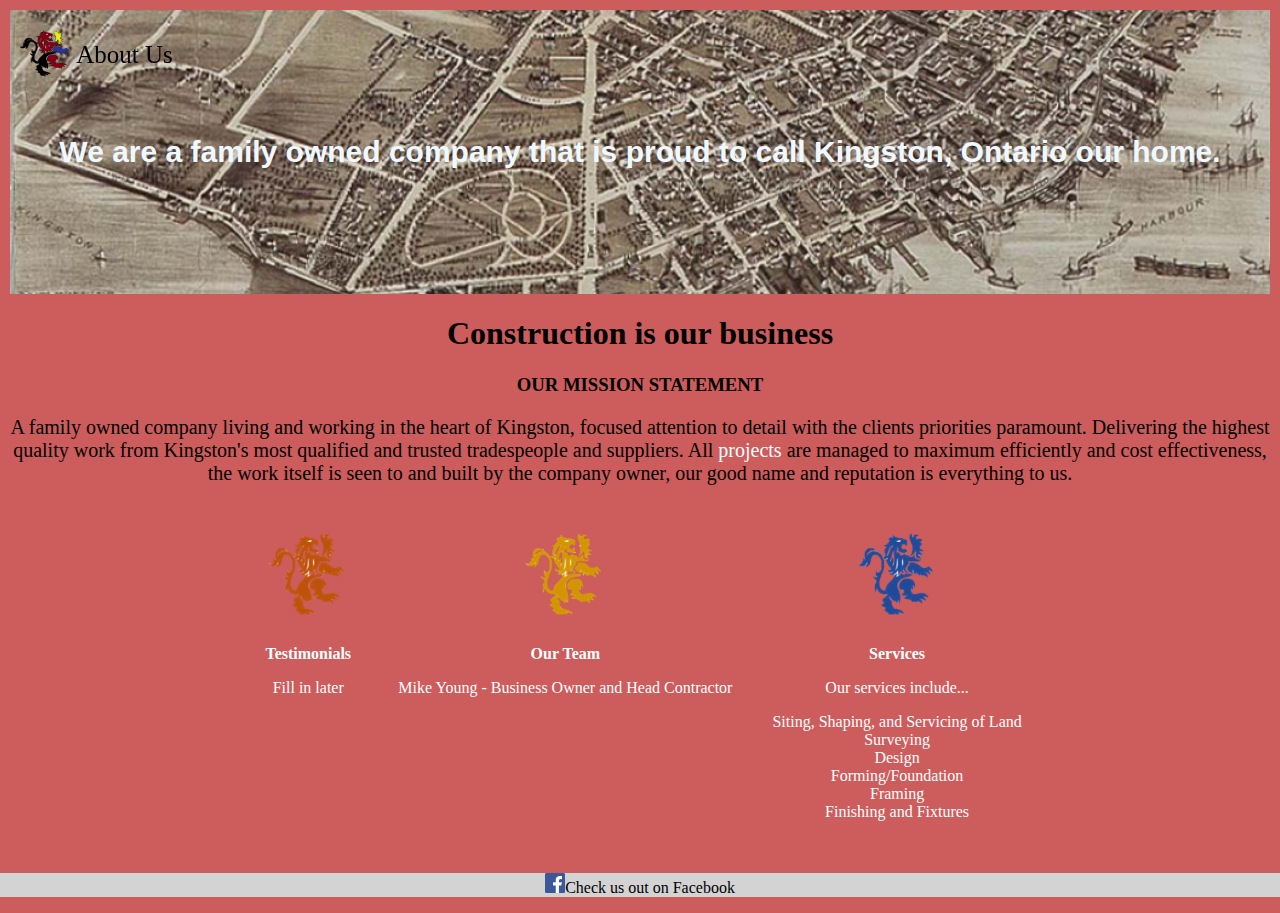
==== about.html @ cd3b950b "Initial Commit" ====
<!DOCTYPE html>
<html>
<head>
  <link rel="stylesheet" type="text/css" href="main.css"/>
	<title>Britannia Construction</title>
    
</head>
<body id="about">
    <div class="top">
        <h2><b>We are a family owned company that is proud to call Kingston, Ontario our home.</b></h2>
    </div>
    
    <div class="mid">
        <h1><b>Construction is our business</b></h1>
        <h3>OUR MISSION STATEMENT</h3>
        <p>A family owned company living and working in the heart of Kingston, focused attention to detail with the clients priorities paramount. Delivering the highest quality work from Kingston's most qualified and trusted tradespeople and suppliers. All <a href="projects.html">projects</a> are managed to maximum efficiently and cost effectiveness, the work itself is seen to and built by the company owner, our good name and reputation is everything to us.</p>
        
    </div>
    
    
    <div class="gallery">
        <figure class="gallery-item">
            <img class="thumbnail" src="./Images/burgundy lion.png" height=100px width=100px>
            <p><b>Testimonials</b></p>
            <p>Fill in later</p>
        </figure>
        <figure class="gallery-item">
            <img class="thumbnail" src="./Images/gold lion.png" height=100px width=100px>
            <p><b>Our Team</b></p>
            <p>Mike Young - Business Owner and Head Contractor</p>
        </figure>
        <figure class="gallery-item">
            <img class="thumbnail" src="./Images/navy lion.png" height=100px width=100px>
            <p><b>Services</b></p>
            <p>Our services include...</p>
            <ul>
                <li>Siting, Shaping, and Servicing of Land</li>
                <li>Surveying</li>
                <li>Design</li>
                <li>Forming/Foundation</li>
                <li>Framing</li>
                <li>Finishing and Fixtures</li>
            </ul>
        </figure>
    </div>
    
    
    <div class="home">
        <p>
        <a href="index.html">
        <img src="./Images/lion colour - big2.png" style="vertical-align: middle;">
        <span style="vertical-align: middle;">About Us</span>
        </a>
        </p>
    
    </div>
    
    <div class="footer2">
        <p><a href="https://www.facebook.com/britanniaconstruction.ca/?fref=ts" target="_blank"><img src="./Images/facebookicon.png" width="20px" height="20px">Check us out on Facebook</a></p>
    
    </div>
    

</body>
</html>
---- main.css ----
#index {
	font-family: Georgia, serif;
	margin: 0;
	text-align: center;
    vertical-align: middle;
    background-color: gold;
    box-shadow: inset 0px 0px 250px 150px rgba(0,0,0,0.15); 
    
}

#about {
    font-family: Georgia, serif;
    margin: 0;
	text-align: center;
    vertical-align: middle;
    background-color: indianred;
    
}

#reach {
	font-family: Georgia, serif;
	margin: 0;
	text-align: center;
    vertical-align: middle;
    background-color: indianred;
    
}

#collection {
	font-family: Georgia, serif;
	margin: 0;
	text-align: center;
    vertical-align: middle;
    background-color: indianred;
    
}

#pro {
	font-family: Georgia, serif;
	margin: 0;
	text-align: center;
    vertical-align: middle;
    background-color: indianred;
    
}

.header p {
	color: white;
	font-size: 12px;
    font-family: 'Cinzel', sans-serif;
}

.hero {
    color: black;
    font-size: 40px;
    font-family: 'Georgia', 'Helvetica';
    text-align: center;
    vertical-align: middle;
    padding: 50px 0;
    margin: 10px;

}

.hero a {
    color: black;
    text-align: center;
    vertical-align: middle;
}

a:hover {
    color: white;
    
}

.background, .background1 {
    width: 700px;
	height: 600px;
    position: absolute;
    margin: auto;
    top: 0;
    left: 0; 
    background-size: 600px 500px;
    animation-play-state: paused;
}
.background {
    background: url("./Images/circles(maroon and blue).png") top center no-repeat;
    animation: rot 2s infinite linear;
}
.background1 {
    background: url("./Images/circles(maroon and blue)2.png") top center no-repeat;
	animation: rot 3s infinite linear;
}

.backgrounds:hover .background1, .backgrounds:hover .background{
    animation-play-state: running;
    
}

@keyframes rot {
    from {
        transform: rotate(0deg)
		           translate(-15px)
		           rotate(0deg);
    }
	to {
		transform: rotate(360deg)
		           translate(-15px) 
		           rotate(-360deg);
        }
    }


.nav {
    color: black;
    text-align: center;
    vertical-align: middle;

}

.contact a {
    text-decoration: none;
    color: black;
    font-size: 15px;
    font-family: 'Georgia', 'Helvetica';
    text-align: center;
    vertical-align: middle;
    padding: 50px 0;
	margin: 8px;

}

a:hover{
    color: white;
}

ul {
    list-style: none;
    padding: 0;
    list-style-type: none;    
}

.lions {
    margin-top: 20px;
    display: flex;
    flex-wrap: wrap;
    justify-content: center;
    color: white;
}

.lion-item {
    margin: 20px;
    font-size: 12px;
}


.gallery {
    margin-top: 20px;
    display: flex;
    flex-wrap: wrap;
    justify-content: center;
    color: white;
}

.gallery-item {
    margin: 20px;
}

.project {
    display: flex;
    flex-wrap: wrap;
    justify-content: center;
    background-image: url("");

}

.project-item {
    margin: 20px;
    background-image: url("");
}

.project-item1:hover {
    background-image: url("");
    height: 50px;
    width: 50px;
    
}

.project-item2:hover {
    background-image: url("");
    height: 50px;
    width: 50px;
    
}

.project-item3:hover {
    background-image: url("");
    height: 50px;
    width: 50px;
    
}

.footer {
    color: black;
    font-size: 10px;
	font-family: 'Georgia', 'Helvetica';
    text-align: center;
    vertical-align: middle;
    
}


.top {
    color: aliceblue;
    font-size: 20px;
	font-family: 'Georgia', 'Helvetica';
    text-align: center;
    vertical-align: middle;
    padding: 100px 0;
	margin: 10px;
    background-image: url("./Images/aerial view - ktown.png");
	background-size: cover;
    background-repeat: no-repeat;
    background-position: center;
    
}

.mid p{
    font-size: 20px;
    
}

.mid  a{
    color: white;
    text-decoration: none;
    
}

a:hover{
    color: black;
}


.collections {
    margin-top: 20px;
    display: flex;
    flex-wrap: wrap;
    justify-content: center;
    color: white;
}

.collection-item {
    margin: 20px;
}


.footer2{
   background-color: lightgrey;
    
}

.footer2 a{
    color: black;
    text-decoration: none; 
    
}

.home {
    position: fixed;
    top: 5px;
    left: 20px;
    
}

.home img{
    width: 50px;
    height: 50px;
    
}

.home p{
    text-align: right;
    vertical-align: middle;
    font-size: 25px;
}

.home a{
    color: black;
    text-decoration: none;
}

a:hover{
    color: white;
}
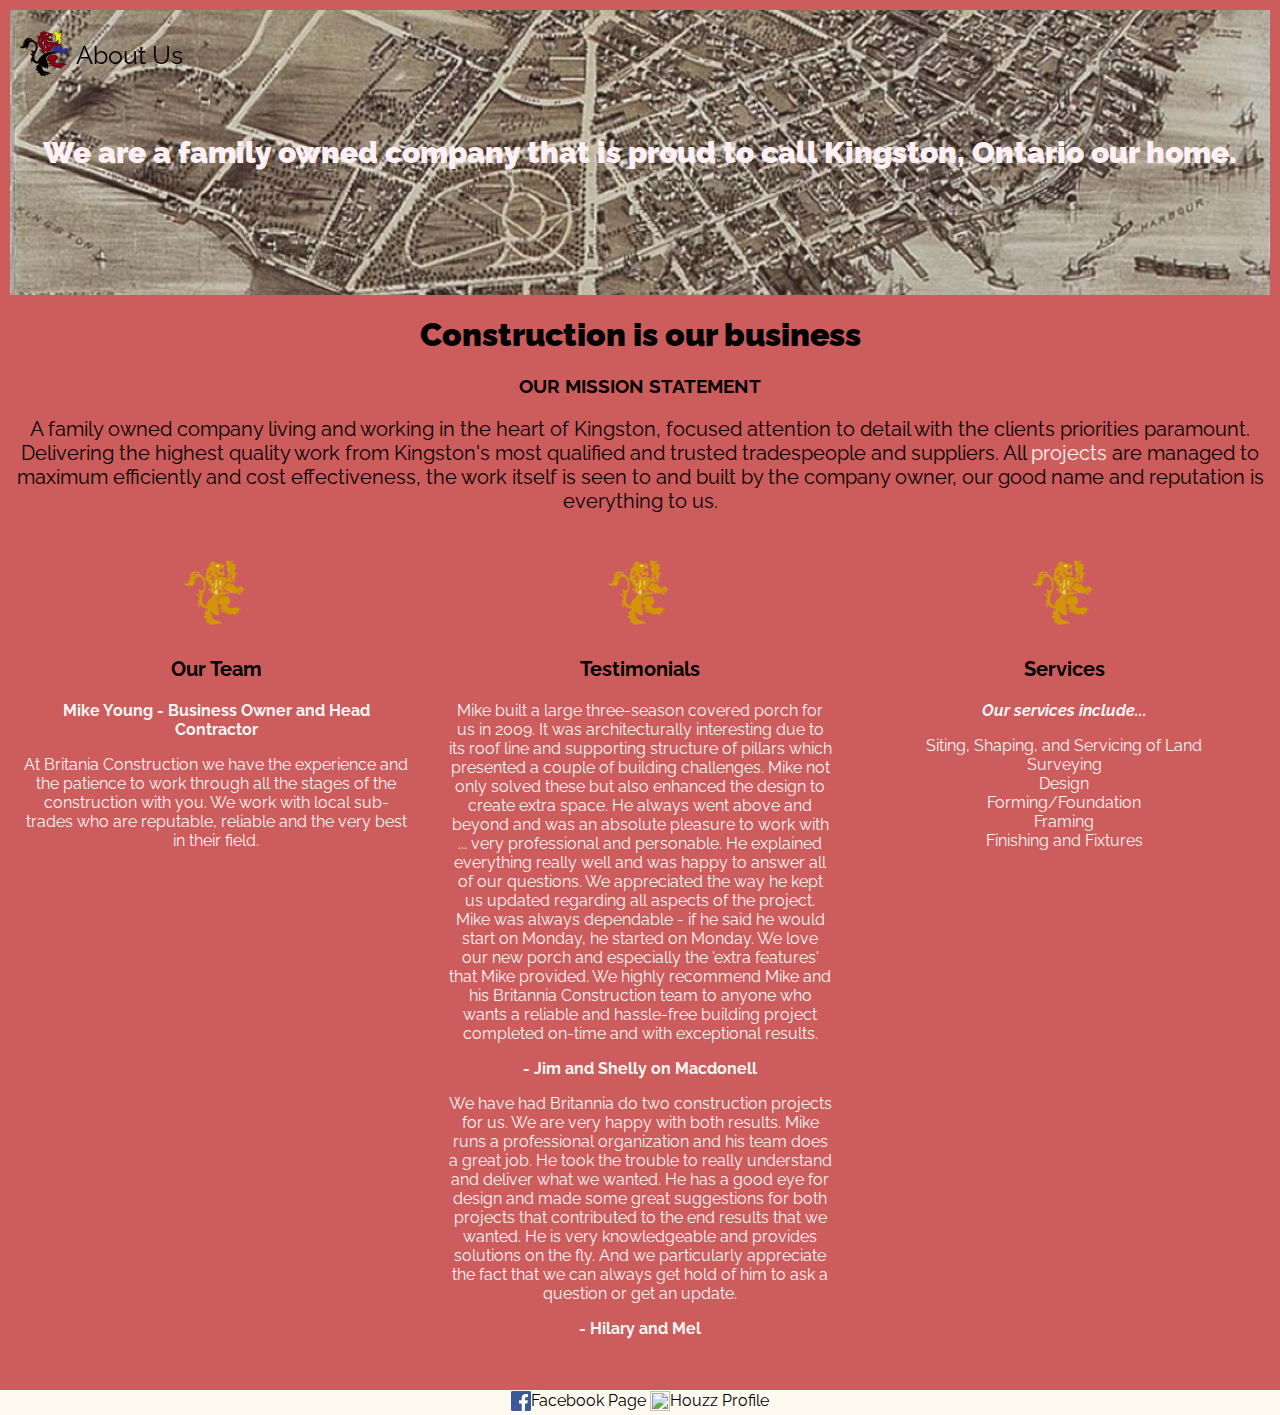
==== commit e173a871: "Add files via upload" ====
--- a/about.html
+++ b/about.html
@@ -1,7 +1,8 @@
 <!DOCTYPE html>
 <html>
 <head>
-  <link rel="stylesheet" type="text/css" href="main.css"/>
+    <link rel="stylesheet" type="text/css" href="main.css"/>
+    <link href="https://fonts.googleapis.com/css?family=Arvo|Audiowide|Changa|Cinzel|Cormorant+SC|David+Libre|Lato|Old+Standard+TT|Oswald|Quicksand|Raleway|Roboto+Condensed|Trirong|Vidaloka" rel="stylesheet">
 	<title>Britannia Construction</title>
     
 </head>
@@ -19,20 +20,31 @@
     
     
     <div class="gallery">
-        <figure class="gallery-item">
-            <img class="thumbnail" src="./Images/burgundy lion.png" height=100px width=100px>
-            <p><b>Testimonials</b></p>
-            <p>Fill in later</p>
+        
+        <figure class="gallery-item" style="width: 30%;">
+            <img class="thumbnail" src="./Images/gold lion.png" height=80px width=80px>
+            <p style="font-size: 20px; color: black;"><b>Our Team</b></p>
+            <p><b>Mike Young - Business Owner and Head Contractor</b></p>
+            <p>At Britania Construction we have the experience and the patience to work through all the stages of the construction with you. We work with local sub-trades who are reputable, reliable and the very best in their field.</p>
+
+    
         </figure>
-        <figure class="gallery-item">
-            <img class="thumbnail" src="./Images/gold lion.png" height=100px width=100px>
-            <p><b>Our Team</b></p>
-            <p>Mike Young - Business Owner and Head Contractor</p>
+        
+        <figure class="gallery-item" style="width: 30%;">
+            <img class="thumbnail" src="./Images/gold lion.png" height=80px width=80px>
+            <p style="font-size: 20px; color: black;"><b>Testimonials</b></p>
+            <p>Mike built a large three-season covered porch for us in 2009. It was architecturally interesting due to its roof line and supporting structure of pillars which presented a couple of building challenges. Mike not only solved these but also enhanced the design to create extra space. He always went above and beyond and was an absolute pleasure to work with ... very professional and personable. He explained everything really well and was happy to answer all of our questions. We appreciated the way he kept us updated regarding all aspects of the project. Mike was always dependable - if he said he would start on Monday, he started on Monday. We love our new porch and especially the 'extra features' that Mike provided. We highly recommend Mike and his Britannia Construction team to anyone who wants a reliable and hassle-free building project completed on-time and with exceptional results.</p>
+            <p><b> - Jim and Shelly on Macdonell</b></p>
+            
+            <p>We have had Britannia do two construction projects for us.  We are very happy with both results.  Mike runs a professional organization and his team does a great job.  He took the trouble to really understand and deliver what we wanted.  He has a good eye for design and made some great suggestions for both projects that contributed to the end results that we wanted.  He is very knowledgeable and provides solutions on the fly.   And we particularly appreciate the fact that we can always get hold of him to ask a question or get an update.  </p>
+            <p><b> - Hilary and Mel</b></p>
+            
         </figure>
-        <figure class="gallery-item">
-            <img class="thumbnail" src="./Images/navy lion.png" height=100px width=100px>
-            <p><b>Services</b></p>
-            <p>Our services include...</p>
+        
+        <figure class="gallery-item" style="width: 30%;">
+            <img class="thumbnail" src="./Images/gold lion.png" height=80px width=80px>
+            <p style="font-size: 20px; color: black;"><b>Services</b></p>
+            <p><i><b>Our services include...</b></i></p>
             <ul>
                 <li>Siting, Shaping, and Servicing of Land</li>
                 <li>Surveying</li>
@@ -42,6 +54,7 @@
                 <li>Finishing and Fixtures</li>
             </ul>
         </figure>
+        
     </div>
     
     
@@ -56,7 +69,8 @@
     </div>
     
     <div class="footer2">
-        <p><a href="https://www.facebook.com/britanniaconstruction.ca/?fref=ts" target="_blank"><img src="./Images/facebookicon.png" width="20px" height="20px">Check us out on Facebook</a></p>
+        <p><a href="https://www.facebook.com/britanniaconstruction.ca/?fref=ts" target="_blank"><img src="./Images/facebookicon.png" width="20px" height="20px" style="vertical-align: middle;"><span style="vertical-align: middle;">Facebook Page</span></a>   
+        <a href="http://www.houzz.com/pro/britanniaconstruction/britannia-construction" target="_blank"><img src="./Images/houzzicon.jpg" width="20px" height="20px" style="vertical-align: middle;"><span style="vertical-align: middle;">Houzz Profile</span></a></p>
     
     </div>
     
--- a/main.css
+++ b/main.css
@@ -1,24 +1,44 @@
+body {
+    text-align: center;
+    margin: 0;
+    height: 100%;
+}
+
 #index {
-	font-family: Georgia, serif;
+    font-family: Georgia, serif;
+    margin: 0;
+    text-align: center;
+    vertical-align: middle;
+    background-color: gold;
+    box-shadow: inset 0px 0px 250px 150px rgba(0,0,0,0.15); 
+    position: fixed;
+    z-index: -2;
+    top: 0;
+    left: 0;
+    right: 0;
+    bottom: 0;
+}
+
+#about {
+    font-family: 'Raleway', serif;
+    margin: 0;
+	text-align: center;
+    vertical-align: middle;
+    background-color: indianred;
+    
+}
+
+#pro {
+    font-family: 'Raleway', 'Georgia';
 	margin: 0;
 	text-align: center;
     vertical-align: middle;
-    background-color: gold;
-    box-shadow: inset 0px 0px 250px 150px rgba(0,0,0,0.15); 
-    
-}
-
-#about {
-    font-family: Georgia, serif;
-    margin: 0;
-	text-align: center;
-    vertical-align: middle;
     background-color: indianred;
     
 }
 
-#reach {
-	font-family: Georgia, serif;
+#collection {
+	font-family: 'Raleway', serif;
 	margin: 0;
 	text-align: center;
     vertical-align: middle;
@@ -26,28 +46,22 @@
     
 }
 
-#collection {
-	font-family: Georgia, serif;
+#reach {
+	font-family: 'Raleway', serif;
 	margin: 0;
-	text-align: center;
-    vertical-align: middle;
+    height: 100vh;
     background-color: indianred;
     
 }
 
-#pro {
-	font-family: Georgia, serif;
-	margin: 0;
-	text-align: center;
-    vertical-align: middle;
-    background-color: indianred;
-    
-}
+
+
+
 
 .header p {
 	color: white;
 	font-size: 12px;
-    font-family: 'Cinzel', sans-serif;
+    font-family: 'Raleway', sans-serif;
 }
 
 .hero {
@@ -57,7 +71,7 @@
     text-align: center;
     vertical-align: middle;
     padding: 50px 0;
-    margin: 10px;
+    margin: 5px;
 
 }
 
@@ -67,47 +81,71 @@
     vertical-align: middle;
 }
 
-a:hover {
+.hero a:hover {
     color: white;
-    
-}
-
-.background, .background1 {
-    width: 700px;
-	height: 600px;
+    background-color: black;
+    text-decoration: none;
+    
+}
+
+.backgrounds {
+    width: 60%;
+    height: 60%;
+    position: relative;
+    margin: auto;
+    top: 12%;
+    left: 0; 
+    right: 0;
+}
+
+.background,
+.background1 {
+    width: 115%;
+    height: 115%;
     position: absolute;
-    margin: auto;
+    z-index: -1;
+    margin-top: -2%;
+    margin-left: -6.30%;
     top: 0;
+    bottom: 0;
     left: 0; 
-    background-size: 600px 500px;
+    right: 0;
+    background-repeat: no-repeat;
+    background-size: auto 100%;
+    background-position: center;
     animation-play-state: paused;
-}
+    transform: rotate(0deg) translate(-15px) rotate(0deg);
+}
+
 .background {
-    background: url("./Images/circles(maroon and blue).png") top center no-repeat;
     animation: rot 2s infinite linear;
-}
+    animation-play-state: paused;
+    background-image: url("./Images/circles(maroon and blue).png");
+}
+
 .background1 {
-    background: url("./Images/circles(maroon and blue)2.png") top center no-repeat;
-	animation: rot 3s infinite linear;
-}
-
-.backgrounds:hover .background1, .backgrounds:hover .background{
+    animation: rot 3s infinite linear;
+    animation-play-state: paused;
+    background-image: url("./Images/circles(maroon and blue)2.png");
+}
+
+.backgrounds:hover .background,
+.backgrounds:hover .background1 {
     animation-play-state: running;
-    
+}
+
+.backgrounds nav {
+  padding-top: 38px;
 }
 
 @keyframes rot {
     from {
-        transform: rotate(0deg)
-		           translate(-15px)
-		           rotate(0deg);
+      transform: rotate(0deg) translate(-15px) rotate(0deg);
     }
-	to {
-		transform: rotate(360deg)
-		           translate(-15px) 
-		           rotate(-360deg);
-        }
+    to {
+      transform: rotate(360deg) translate(-15px) rotate(-360deg);
     }
+}
 
 
 .nav {
@@ -125,12 +163,14 @@
     text-align: center;
     vertical-align: middle;
     padding: 50px 0;
-	margin: 8px;
-
-}
-
-a:hover{
+    margin: 8px;
+}
+
+.contact a:hover{
     color: white;
+    text-decoration: none;
+    background-color:transparent;
+    opacity:1;
 }
 
 ul {
@@ -149,70 +189,29 @@
 
 .lion-item {
     margin: 20px;
+}
+
+.lion-item p {
     font-size: 12px;
-}
-
-
-.gallery {
-    margin-top: 20px;
-    display: flex;
-    flex-wrap: wrap;
-    justify-content: center;
-    color: white;
-}
-
-.gallery-item {
-    margin: 20px;
-}
-
-.project {
-    display: flex;
-    flex-wrap: wrap;
-    justify-content: center;
-    background-image: url("");
-
-}
-
-.project-item {
-    margin: 20px;
-    background-image: url("");
-}
-
-.project-item1:hover {
-    background-image: url("");
-    height: 50px;
-    width: 50px;
-    
-}
-
-.project-item2:hover {
-    background-image: url("");
-    height: 50px;
-    width: 50px;
-    
-}
-
-.project-item3:hover {
-    background-image: url("");
-    height: 50px;
-    width: 50px;
-    
+    font-family: 'Raleway', 'Georgia';
 }
 
 .footer {
     color: black;
     font-size: 10px;
-	font-family: 'Georgia', 'Helvetica';
-    text-align: center;
-    vertical-align: middle;
-    
-}
+	font-family: 'Raleway', 'Georgia';
+    text-align: center;
+    vertical-align: middle;
+    
+}
+
+
 
 
 .top {
-    color: aliceblue;
+    color: lavenderblush;
     font-size: 20px;
-	font-family: 'Georgia', 'Helvetica';
+	font-family: 'Raleway', 'Helvetica';
     text-align: center;
     vertical-align: middle;
     padding: 100px 0;
@@ -229,19 +228,83 @@
     
 }
 
-.mid  a{
-    color: white;
-    text-decoration: none;
-    
-}
-
-a:hover{
-    color: black;
-}
+.mid p  a{
+    color: whitesmoke;
+    text-decoration: none;
+    
+}
+
+.mid p a:hover{
+    color: black;
+}
+
+.gallery {
+    text-align: center;
+    vertical-align: middle;
+    display: flex;
+    flex-wrap: wrap;
+    justify-content: center;
+    color: whitesmoke;
+}
+
+.gallery-item {
+    margin: 20px;
+}
+
+
+
+
+
+
+.project {
+    text-align: center;
+    vertical-align: middle;
+    margin-top: 20%;
+    height: 58.5vh;
+    font-family: 'Raleway', 'Georgia';
+    display: flex;
+    flex-wrap: wrap;
+    justify-content: center;
+    background-image: url("");
+
+}
+
+.project-item {
+    font-family: 'Raleway', 'Georgia';
+    margin: 20px;
+    background-image: url("");
+}
+
+.project-item1:hover {
+    background-image: url("");
+    height: 50px;
+    width: 50px;
+    
+}
+
+.project-item2:hover {
+    background-image: url("");
+    height: 50px;
+    width: 50px;
+    
+}
+
+.project-item3:hover {
+    background-image: url("");
+    height: 50px;
+    width: 50px;
+    
+}
+
+
+
 
 
 .collections {
-    margin-top: 20px;
+    text-align: center;
+    vertical-align: middle;
+    margin-top: 20%;
+    height: 58.5vh;
     display: flex;
     flex-wrap: wrap;
     justify-content: center;
@@ -253,16 +316,62 @@
 }
 
 
+
+
+
+.headings {
+    text-align: center;
+    vertical-align: middle;
+    margin-top: 20%;
+}
+
+.headings h1 a {
+    text-decoration: none;
+    color: whitesmoke;
+}
+
+.headings h1 a:hover {
+    color: black;
+}
+
+
+
+
+
 .footer2{
-   background-color: lightgrey;
-    
+    background-color: floralwhite;
+    font-family: 'Raleway', sans-serif;
+    position:relative;
+    bottom: 0;
+    width: 100%;
+    height: 25px;
+    text-align: center;
+    vertical-align: middle;
+}
+
+.footer2 p{
+    font-family: 'Raleway', sans-serif;
+    position: relative;
+    bottom:0;
+    width:100%;
+    height:10px;
+    text-align: center;
+    vertical-align: middle;
 }
 
 .footer2 a{
     color: black;
     text-decoration: none; 
-    
-}
+    font-family: 'Raleway', sans-serif;
+    text-align: center;
+    vertical-align: middle;
+}
+
+.footer2 a:hover{
+    color: indianred;
+}
+
+
 
 .home {
     position: fixed;
@@ -281,6 +390,7 @@
     text-align: right;
     vertical-align: middle;
     font-size: 25px;
+    font-family: 'Raleway', sans-serif;
 }
 
 .home a{
@@ -290,4 +400,4 @@
 
 a:hover{
     color: white;
-}+}
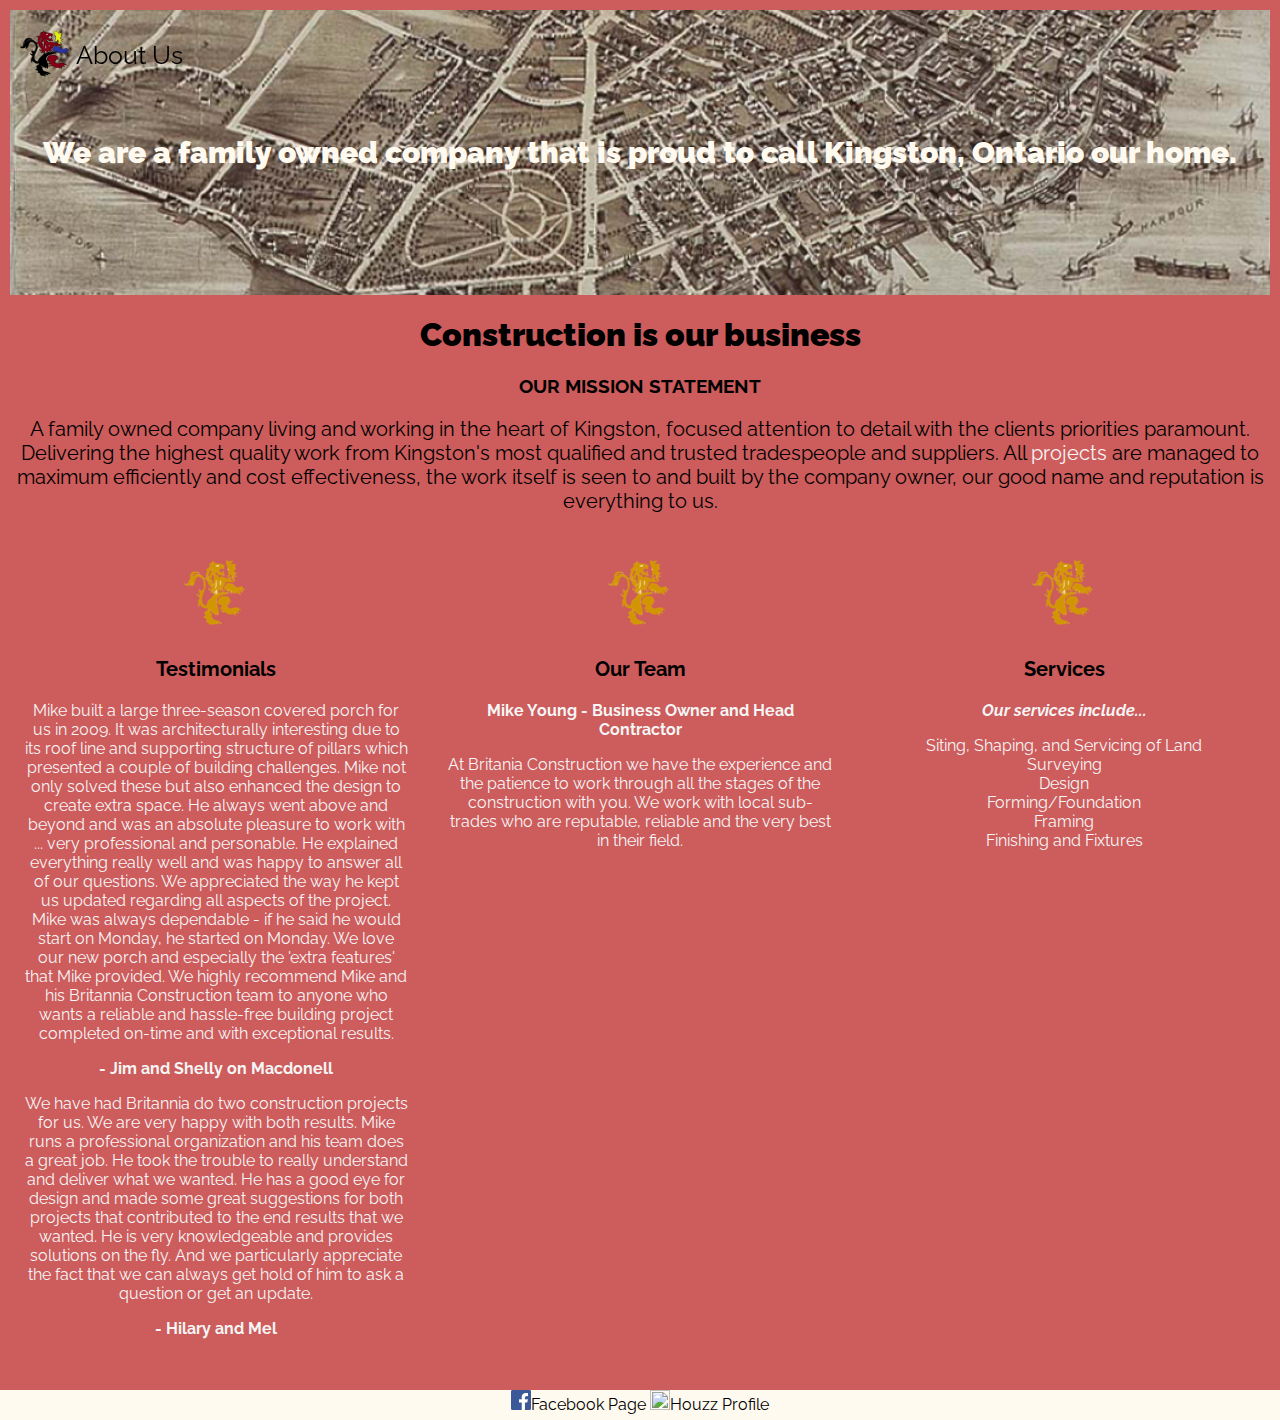
==== commit 0d8f6b65: "change1" ====
--- a/about.html
+++ b/about.html
@@ -2,7 +2,8 @@
 <html>
 <head>
     <link rel="stylesheet" type="text/css" href="main.css"/>
-    <link href="https://fonts.googleapis.com/css?family=Arvo|Audiowide|Changa|Cinzel|Cormorant+SC|David+Libre|Lato|Old+Standard+TT|Oswald|Quicksand|Raleway|Roboto+Condensed|Trirong|Vidaloka" rel="stylesheet">
+    <link rel="stylesheet" type="text/css"
+      href="https://fonts.googleapis.com/css?family=Raleway" rel="stylesheet" type="text/css">
 	<title>Britannia Construction</title>
     
 </head>
@@ -20,16 +21,6 @@
     
     
     <div class="gallery">
-        
-        <figure class="gallery-item" style="width: 30%;">
-            <img class="thumbnail" src="./Images/gold lion.png" height=80px width=80px>
-            <p style="font-size: 20px; color: black;"><b>Our Team</b></p>
-            <p><b>Mike Young - Business Owner and Head Contractor</b></p>
-            <p>At Britania Construction we have the experience and the patience to work through all the stages of the construction with you. We work with local sub-trades who are reputable, reliable and the very best in their field.</p>
-
-    
-        </figure>
-        
         <figure class="gallery-item" style="width: 30%;">
             <img class="thumbnail" src="./Images/gold lion.png" height=80px width=80px>
             <p style="font-size: 20px; color: black;"><b>Testimonials</b></p>
@@ -39,6 +30,15 @@
             <p>We have had Britannia do two construction projects for us.  We are very happy with both results.  Mike runs a professional organization and his team does a great job.  He took the trouble to really understand and deliver what we wanted.  He has a good eye for design and made some great suggestions for both projects that contributed to the end results that we wanted.  He is very knowledgeable and provides solutions on the fly.   And we particularly appreciate the fact that we can always get hold of him to ask a question or get an update.  </p>
             <p><b> - Hilary and Mel</b></p>
             
+        </figure>
+        
+        <figure class="gallery-item" style="width: 30%;">
+            <img class="thumbnail" src="./Images/gold lion.png" height=80px width=80px>
+            <p style="font-size: 20px; color: black;"><b>Our Team</b></p>
+            <p><b>Mike Young - Business Owner and Head Contractor</b></p>
+            <p>At Britania Construction we have the experience and the patience to work through all the stages of the construction with you. We work with local sub-trades who are reputable, reliable and the very best in their field.</p>
+
+    
         </figure>
         
         <figure class="gallery-item" style="width: 30%;">
@@ -54,7 +54,6 @@
                 <li>Finishing and Fixtures</li>
             </ul>
         </figure>
-        
     </div>
     
     
@@ -69,8 +68,8 @@
     </div>
     
     <div class="footer2">
-        <p><a href="https://www.facebook.com/britanniaconstruction.ca/?fref=ts" target="_blank"><img src="./Images/facebookicon.png" width="20px" height="20px" style="vertical-align: middle;"><span style="vertical-align: middle;">Facebook Page</span></a>   
-        <a href="http://www.houzz.com/pro/britanniaconstruction/britannia-construction" target="_blank"><img src="./Images/houzzicon.jpg" width="20px" height="20px" style="vertical-align: middle;"><span style="vertical-align: middle;">Houzz Profile</span></a></p>
+        <p><a href="https://www.facebook.com/britanniaconstruction.ca/?fref=ts" target="_blank"><img src="./Images/facebookicon.png" width="20px" height="20px">Facebook Page</a>   
+        <a href="http://www.houzz.com/pro/britanniaconstruction/britannia-construction" target="_blank"><img src="./Images/houzzicon.jpg" width="20px" height="20px">Houzz Profile</a></p>
     
     </div>
     
--- a/main.css
+++ b/main.css
@@ -209,7 +209,7 @@
 
 
 .top {
-    color: lavenderblush;
+    color: floralwhite;
     font-size: 20px;
 	font-family: 'Raleway', 'Helvetica';
     text-align: center;
@@ -239,8 +239,7 @@
 }
 
 .gallery {
-    text-align: center;
-    vertical-align: middle;
+    margin-top: 20px;
     display: flex;
     flex-wrap: wrap;
     justify-content: center;
@@ -257,10 +256,6 @@
 
 
 .project {
-    text-align: center;
-    vertical-align: middle;
-    margin-top: 20%;
-    height: 58.5vh;
     font-family: 'Raleway', 'Georgia';
     display: flex;
     flex-wrap: wrap;
@@ -301,10 +296,7 @@
 
 
 .collections {
-    text-align: center;
-    vertical-align: middle;
-    margin-top: 20%;
-    height: 58.5vh;
+    margin-top: 20px;
     display: flex;
     flex-wrap: wrap;
     justify-content: center;
@@ -342,9 +334,9 @@
     background-color: floralwhite;
     font-family: 'Raleway', sans-serif;
     position:relative;
-    bottom: 0;
-    width: 100%;
-    height: 25px;
+    bottom:0;
+    width:100%;
+    height:30px;
     text-align: center;
     vertical-align: middle;
 }
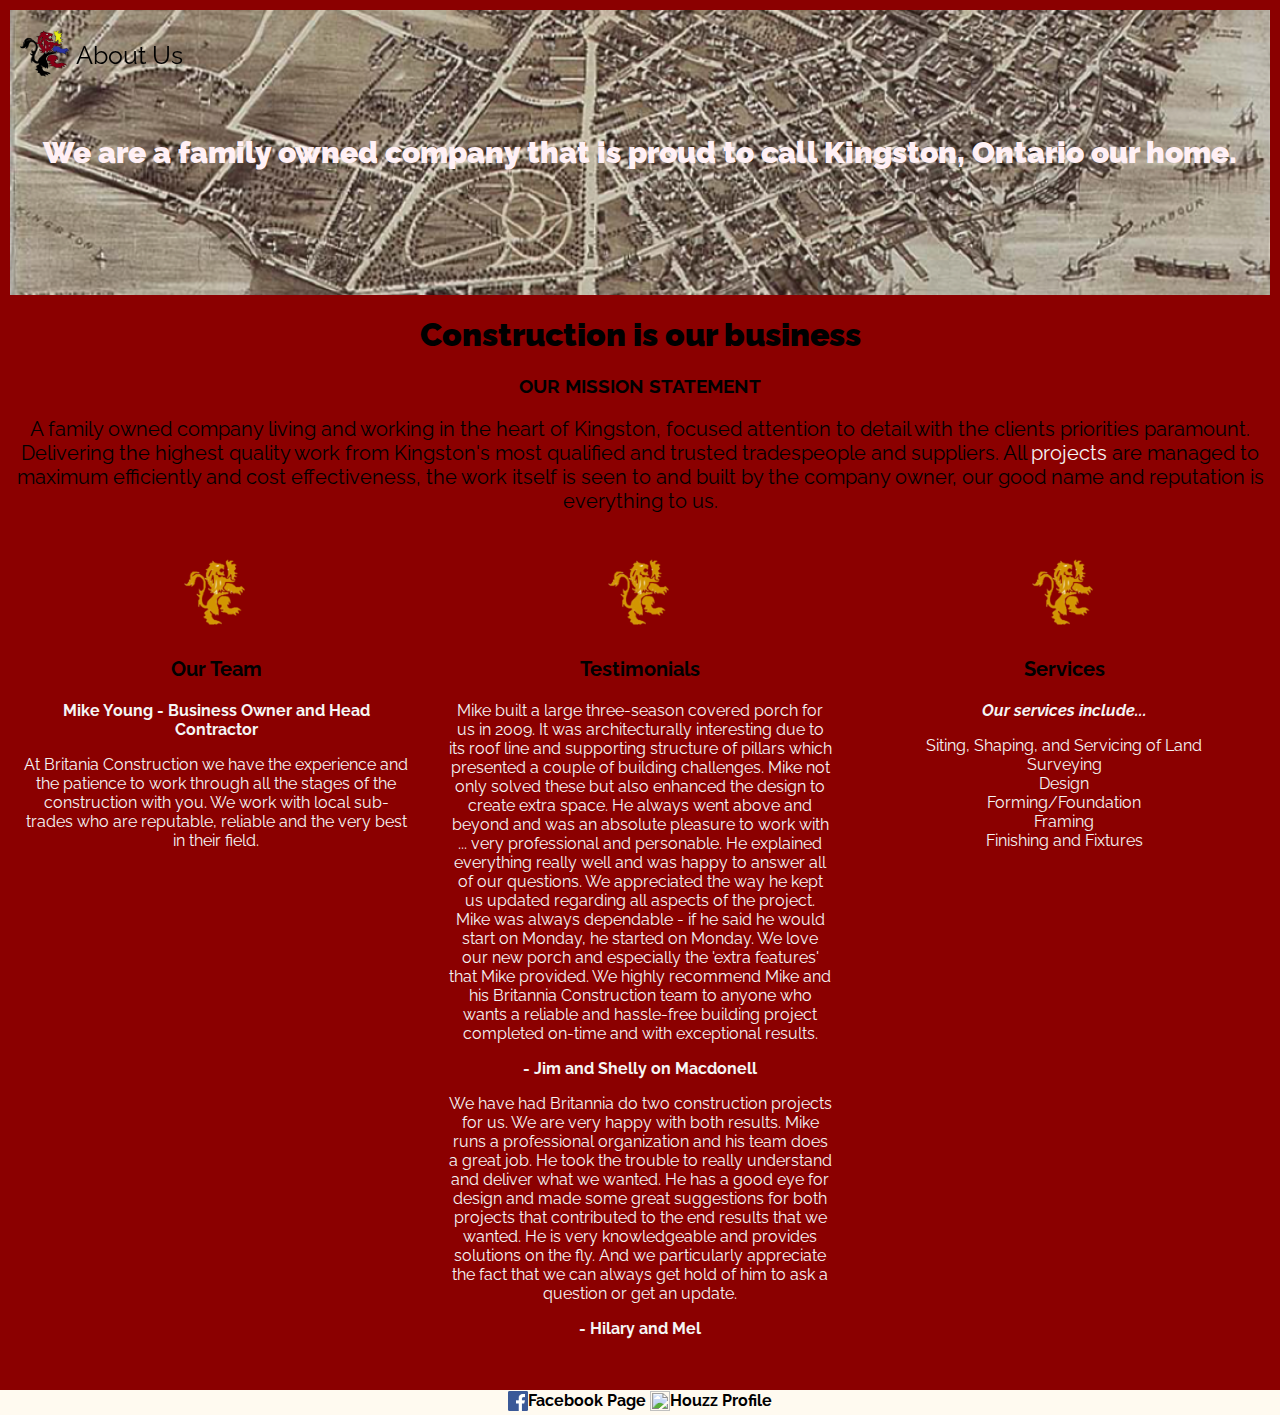
==== commit 6ae367c6: "Add files via upload" ====
--- a/about.html
+++ b/about.html
@@ -1,9 +1,9 @@
 <!DOCTYPE html>
 <html>
 <head>
+    <link rel="icon" href="./Images/lion colour - big2.png">
     <link rel="stylesheet" type="text/css" href="main.css"/>
-    <link rel="stylesheet" type="text/css"
-      href="https://fonts.googleapis.com/css?family=Raleway" rel="stylesheet" type="text/css">
+    <link href="https://fonts.googleapis.com/css?family=Arvo|Audiowide|Changa|Cinzel|Cormorant+SC|David+Libre|Lato|Old+Standard+TT|Oswald|Quicksand|Raleway|Roboto+Condensed|Trirong|Vidaloka" rel="stylesheet">
 	<title>Britannia Construction</title>
     
 </head>
@@ -21,6 +21,16 @@
     
     
     <div class="gallery">
+        
+        <figure class="gallery-item" style="width: 30%;">
+            <img class="thumbnail" src="./Images/gold lion.png" height=80px width=80px>
+            <p style="font-size: 20px; color: black;"><b>Our Team</b></p>
+            <p><b>Mike Young - Business Owner and Head Contractor</b></p>
+            <p>At Britania Construction we have the experience and the patience to work through all the stages of the construction with you. We work with local sub-trades who are reputable, reliable and the very best in their field.</p>
+
+    
+        </figure>
+        
         <figure class="gallery-item" style="width: 30%;">
             <img class="thumbnail" src="./Images/gold lion.png" height=80px width=80px>
             <p style="font-size: 20px; color: black;"><b>Testimonials</b></p>
@@ -30,15 +40,6 @@
             <p>We have had Britannia do two construction projects for us.  We are very happy with both results.  Mike runs a professional organization and his team does a great job.  He took the trouble to really understand and deliver what we wanted.  He has a good eye for design and made some great suggestions for both projects that contributed to the end results that we wanted.  He is very knowledgeable and provides solutions on the fly.   And we particularly appreciate the fact that we can always get hold of him to ask a question or get an update.  </p>
             <p><b> - Hilary and Mel</b></p>
             
-        </figure>
-        
-        <figure class="gallery-item" style="width: 30%;">
-            <img class="thumbnail" src="./Images/gold lion.png" height=80px width=80px>
-            <p style="font-size: 20px; color: black;"><b>Our Team</b></p>
-            <p><b>Mike Young - Business Owner and Head Contractor</b></p>
-            <p>At Britania Construction we have the experience and the patience to work through all the stages of the construction with you. We work with local sub-trades who are reputable, reliable and the very best in their field.</p>
-
-    
         </figure>
         
         <figure class="gallery-item" style="width: 30%;">
@@ -54,6 +55,7 @@
                 <li>Finishing and Fixtures</li>
             </ul>
         </figure>
+        
     </div>
     
     
@@ -68,8 +70,8 @@
     </div>
     
     <div class="footer2">
-        <p><a href="https://www.facebook.com/britanniaconstruction.ca/?fref=ts" target="_blank"><img src="./Images/facebookicon.png" width="20px" height="20px">Facebook Page</a>   
-        <a href="http://www.houzz.com/pro/britanniaconstruction/britannia-construction" target="_blank"><img src="./Images/houzzicon.jpg" width="20px" height="20px">Houzz Profile</a></p>
+        <p><b><a href="https://www.facebook.com/britanniaconstruction.ca/?fref=ts" target="_blank"><img src="./Images/facebookicon.png" width="20px" height="20px" style="vertical-align: middle;"><span style="vertical-align: middle;">Facebook Page</span></a>  
+        <a href="http://www.houzz.com/pro/britanniaconstruction/britannia-construction" target="_blank"><img src="./Images/houzzicon.jpg" width="20px" height="20px" style="vertical-align: middle;"><span style="vertical-align: middle;">Houzz Profile</span></a></b></p>
     
     </div>
     
--- a/main.css
+++ b/main.css
@@ -24,7 +24,7 @@
     margin: 0;
 	text-align: center;
     vertical-align: middle;
-    background-color: indianred;
+    background-color: darkred;
     
 }
 
@@ -33,7 +33,7 @@
 	margin: 0;
 	text-align: center;
     vertical-align: middle;
-    background-color: indianred;
+    background-color: darkred;
     
 }
 
@@ -42,15 +42,15 @@
 	margin: 0;
 	text-align: center;
     vertical-align: middle;
-    background-color: indianred;
+    background-color: darkred;
     
 }
 
 #reach {
 	font-family: 'Raleway', serif;
-	margin: 0;
-    height: 100vh;
-    background-color: indianred;
+	margin-top: 0;
+    height: 30vh;
+    background-color: darkred;
     
 }
 
@@ -208,8 +208,10 @@
 
 
 
+
+
 .top {
-    color: floralwhite;
+    color: lavenderblush;
     font-size: 20px;
 	font-family: 'Raleway', 'Helvetica';
     text-align: center;
@@ -239,7 +241,8 @@
 }
 
 .gallery {
-    margin-top: 20px;
+    text-align: center;
+    vertical-align: middle;
     display: flex;
     flex-wrap: wrap;
     justify-content: center;
@@ -255,48 +258,127 @@
 
 
 
-.project {
-    font-family: 'Raleway', 'Georgia';
+
+
+.projects {
+    text-align: center;
+    vertical-align: middle;
     display: flex;
     flex-wrap: wrap;
     justify-content: center;
-    background-image: url("");
-
-}
-
-.project-item {
+    margin-top: 5%;
+    height: 72vh;
     font-family: 'Raleway', 'Georgia';
+    font-size: 20px;
+    
+}
+
+.project-item1, .project-item2, .project-item3 {
     margin: 20px;
-    background-image: url("");
-}
-
-.project-item1:hover {
-    background-image: url("");
-    height: 50px;
-    width: 50px;
-    
-}
-
-.project-item2:hover {
-    background-image: url("");
-    height: 50px;
-    width: 50px;
-    
-}
-
-.project-item3:hover {
-    background-image: url("");
-    height: 50px;
-    width: 50px;
-    
-}
+    vertical-align: middle;
+    text-align: center;
+    
+}
+
+.project-item1:hover, .project-item2:hover, .project-item3:hover {
+    color: whitesmoke;
+    
+}
+
+.homes {
+    vertical-align: middle;
+    height: 400px;
+    width: 400px;
+    position: absolute;
+    background-image: url("./Images/home4.jpg");
+    background-size: 400px 400px;
+    background-repeat: no-repeat;
+    background-position: center;
+    
+}
+
+.kitchen {
+    vertical-align: middle;
+    height: 400px;
+    width: 400px;
+    position: absolute;
+    background-image: url("./Images/kitchen3.jpg");
+    background-size: 400px 400px;
+    background-repeat: no-repeat;
+    background-position: center;
+    
+}
+
+.reno {
+    vertical-align: middle;
+    height: 400px;
+    width: 400px;
+    position: absolute;
+    background-image: url("./Images/reno1.jpg");
+    background-size: 400px 400px;
+    background-repeat: no-repeat;
+    background-position: center;
+    
+}
+
+.homes:hover {
+    background-image: url("./Images/home3.jpg");
+    background-size: 400px 400px;
+    background-repeat: no-repeat;
+    background-position: center;
+    
+}
+
+.kitchen:hover {
+    background-image: url("./Images/kitchen2.jpg");
+    background-size: 400px 400px;
+    background-repeat: no-repeat;
+    background-position: center;
+    
+}
+
+.reno:hover {
+    background-image: url("./Images/reno3.jpg");
+    background-size: 400px 400px;
+    background-repeat: no-repeat;
+    background-position: center;
+    
+}
+
+
+.gallink {
+    margin-bottom: 30px;
+    height: 9vh;
+    font-family: 'Raleway', 'Georgia';
+    font-size: 20px;
+    
+}
+
+.gallink a {
+    color: whitesmoke;
+    text-decoration: none;
+}
+
+
+.gallink a:hover {
+    color: black;
+    text-decoration: none;
+}
+
+
+
+
+
 
 
 
 
 
 .collections {
-    margin-top: 20px;
+    text-align: center;
+    vertical-align: middle;
+    margin-top: 5%;
+    height: 300vh;
     display: flex;
     flex-wrap: wrap;
     justify-content: center;
@@ -314,7 +396,7 @@
 .headings {
     text-align: center;
     vertical-align: middle;
-    margin-top: 20%;
+    margin-top: 15%;
 }
 
 .headings h1 a {
@@ -325,6 +407,14 @@
 .headings h1 a:hover {
     color: black;
 }
+
+.headings p {
+    font-size: 50px;
+    
+}
+
+
+
 
 
 
@@ -334,9 +424,9 @@
     background-color: floralwhite;
     font-family: 'Raleway', sans-serif;
     position:relative;
-    bottom:0;
-    width:100%;
-    height:30px;
+    margin-bottom: 0;
+    width: 100%;
+    height: 25px;
     text-align: center;
     vertical-align: middle;
 }
@@ -360,8 +450,14 @@
 }
 
 .footer2 a:hover{
-    color: indianred;
-}
+    color: darkred;
+}
+
+
+
+
+
+
 
 
 
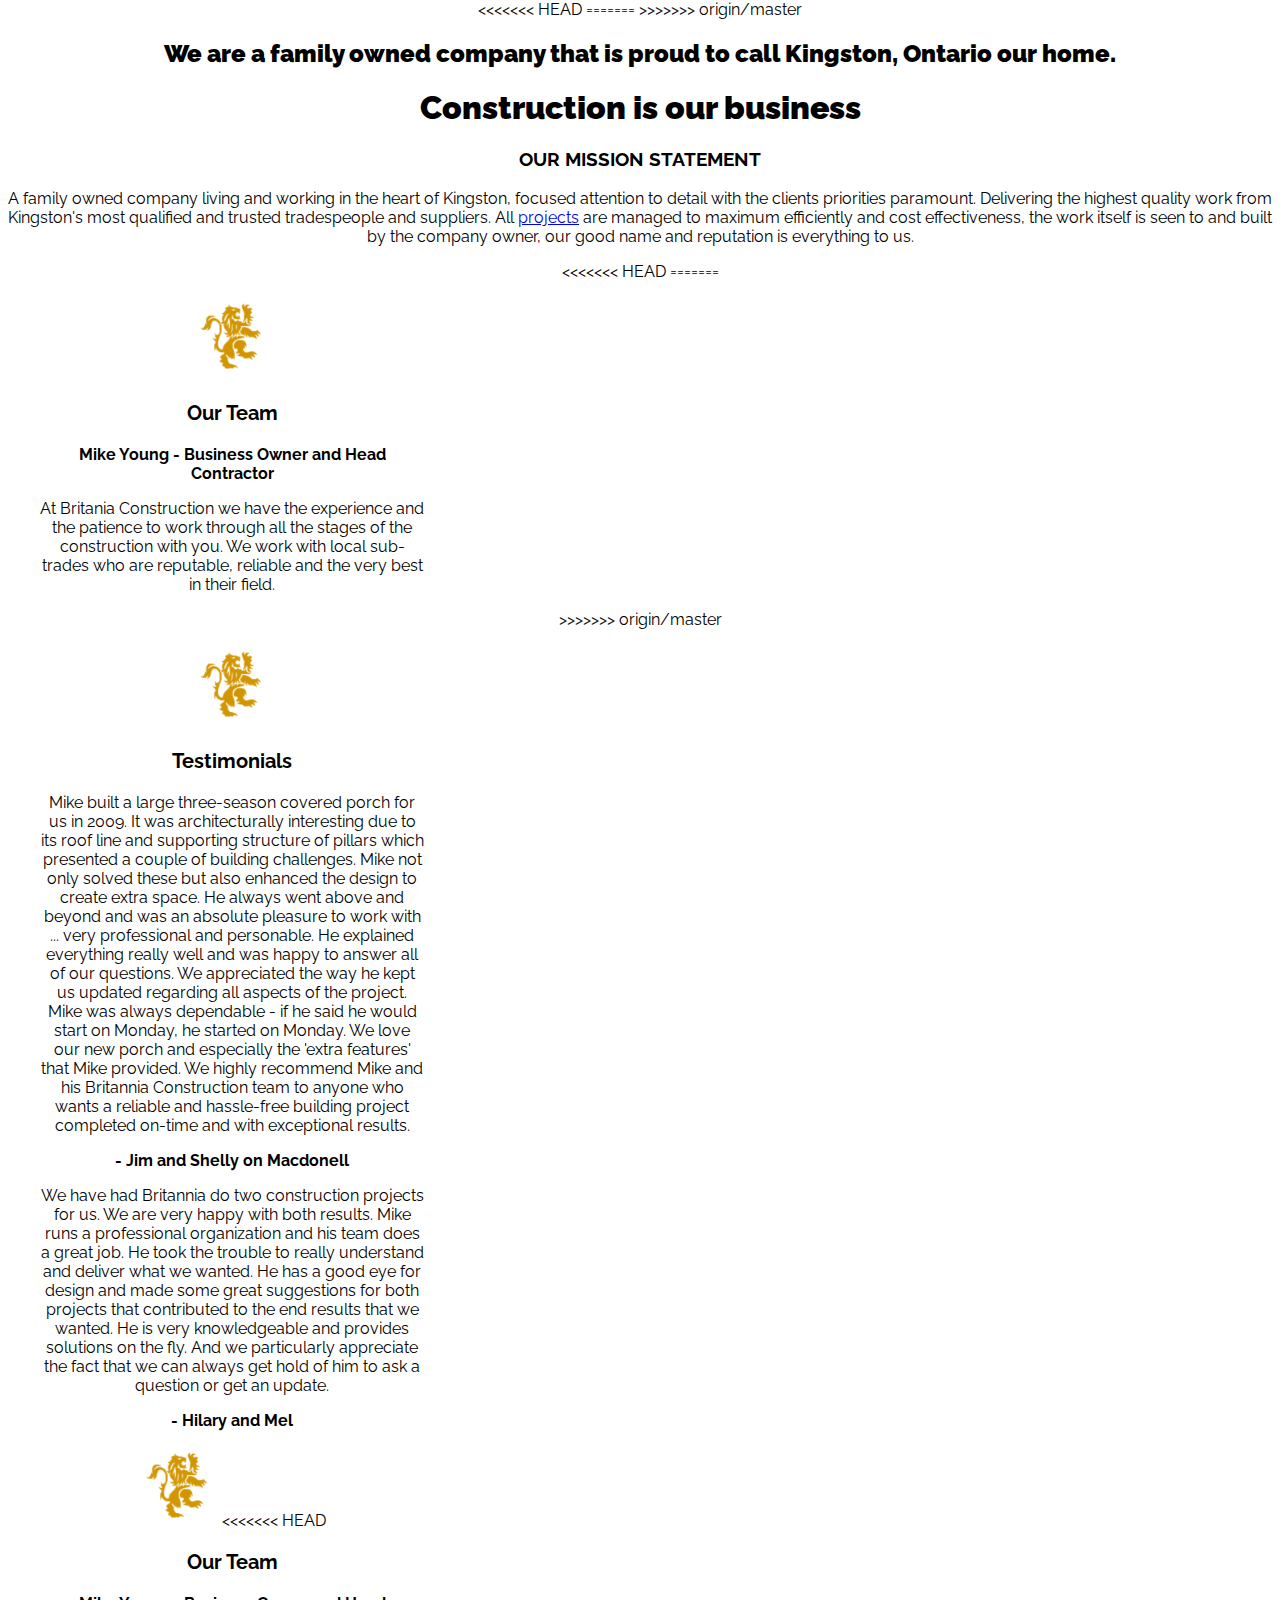
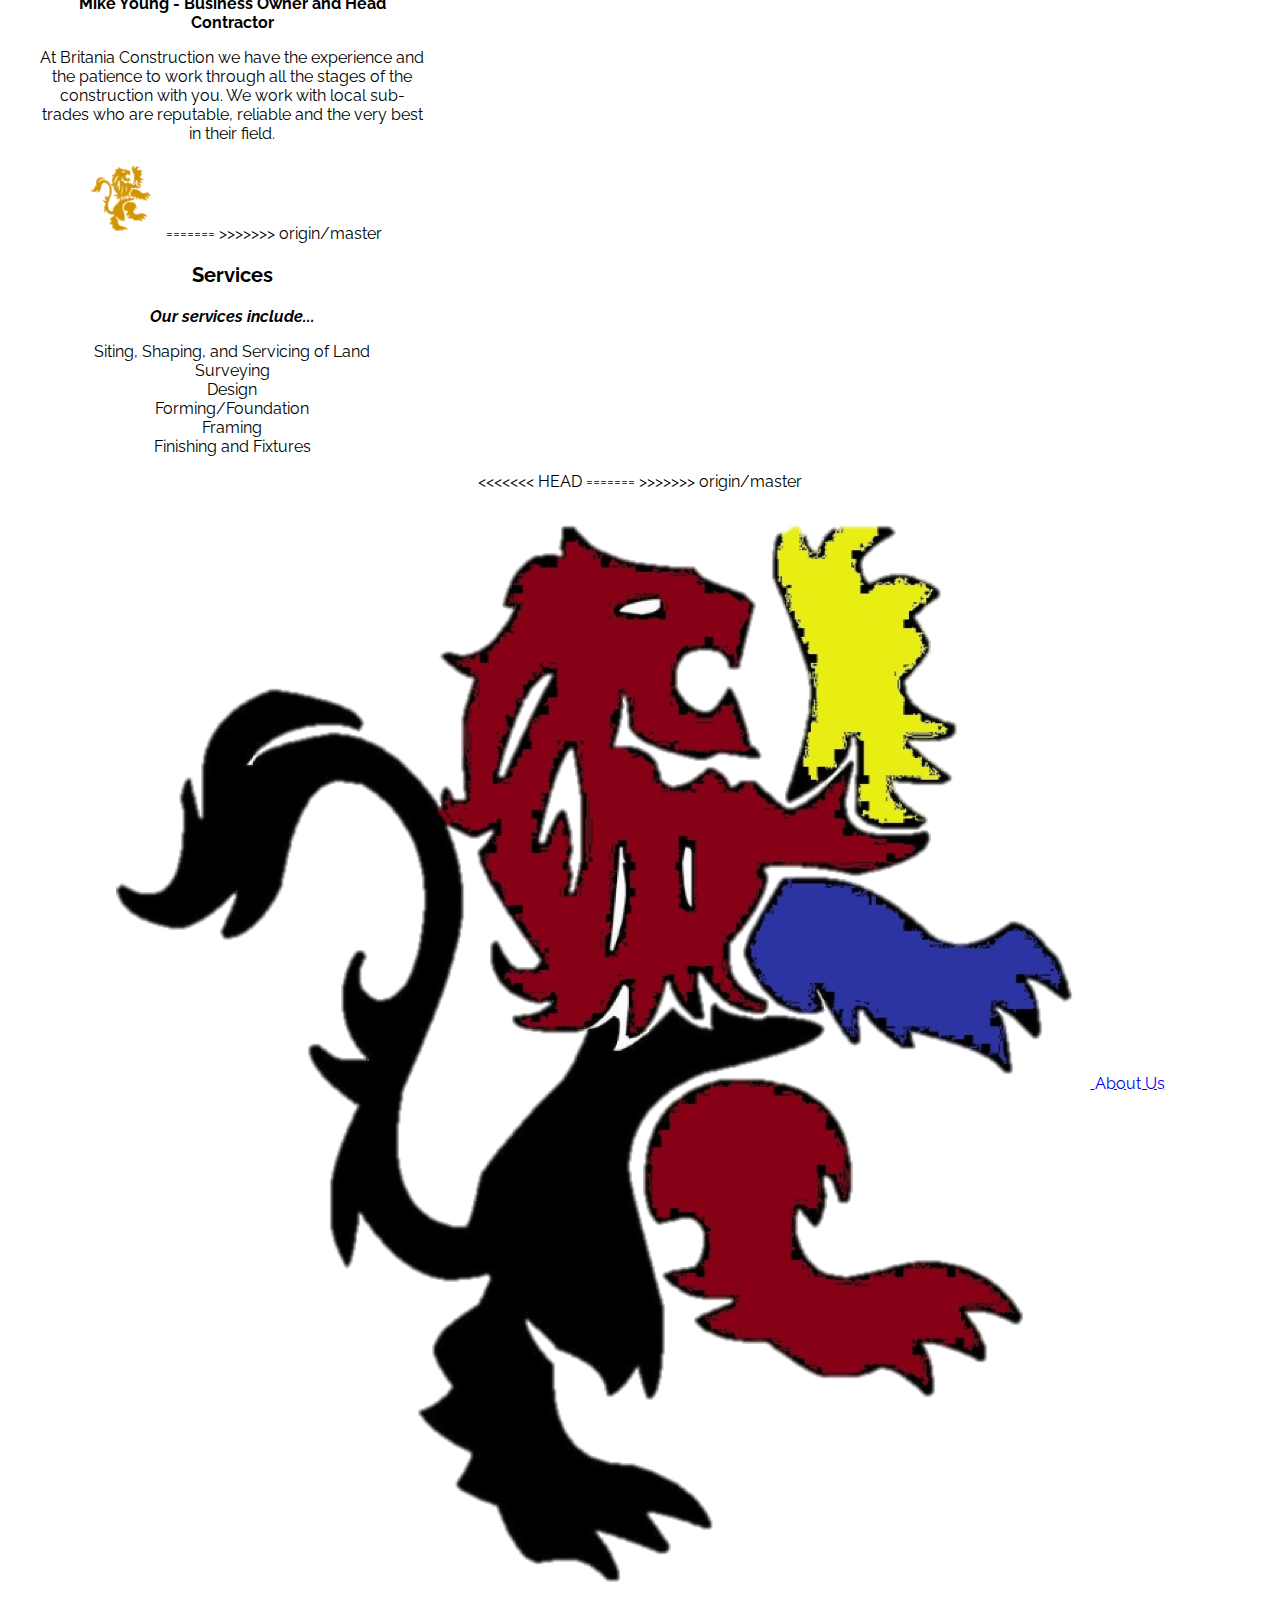
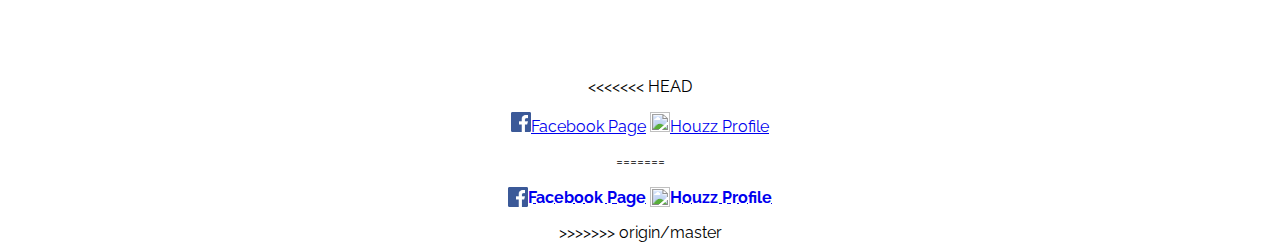
==== commit c9a88e26: "change2" ====
--- a/about.html
+++ b/about.html
@@ -1,9 +1,15 @@
 <!DOCTYPE html>
 <html>
 <head>
+<<<<<<< HEAD
+    <link rel="stylesheet" type="text/css" href="main.css"/>
+    <link rel="stylesheet" type="text/css"
+      href="https://fonts.googleapis.com/css?family=Raleway" rel="stylesheet" type="text/css">
+=======
     <link rel="icon" href="./Images/lion colour - big2.png">
     <link rel="stylesheet" type="text/css" href="main.css"/>
     <link href="https://fonts.googleapis.com/css?family=Arvo|Audiowide|Changa|Cinzel|Cormorant+SC|David+Libre|Lato|Old+Standard+TT|Oswald|Quicksand|Raleway|Roboto+Condensed|Trirong|Vidaloka" rel="stylesheet">
+>>>>>>> origin/master
 	<title>Britannia Construction</title>
     
 </head>
@@ -21,6 +27,8 @@
     
     
     <div class="gallery">
+<<<<<<< HEAD
+=======
         
         <figure class="gallery-item" style="width: 30%;">
             <img class="thumbnail" src="./Images/gold lion.png" height=80px width=80px>
@@ -31,6 +39,7 @@
     
         </figure>
         
+>>>>>>> origin/master
         <figure class="gallery-item" style="width: 30%;">
             <img class="thumbnail" src="./Images/gold lion.png" height=80px width=80px>
             <p style="font-size: 20px; color: black;"><b>Testimonials</b></p>
@@ -44,6 +53,18 @@
         
         <figure class="gallery-item" style="width: 30%;">
             <img class="thumbnail" src="./Images/gold lion.png" height=80px width=80px>
+<<<<<<< HEAD
+            <p style="font-size: 20px; color: black;"><b>Our Team</b></p>
+            <p><b>Mike Young - Business Owner and Head Contractor</b></p>
+            <p>At Britania Construction we have the experience and the patience to work through all the stages of the construction with you. We work with local sub-trades who are reputable, reliable and the very best in their field.</p>
+
+    
+        </figure>
+        
+        <figure class="gallery-item" style="width: 30%;">
+            <img class="thumbnail" src="./Images/gold lion.png" height=80px width=80px>
+=======
+>>>>>>> origin/master
             <p style="font-size: 20px; color: black;"><b>Services</b></p>
             <p><i><b>Our services include...</b></i></p>
             <ul>
@@ -55,7 +76,10 @@
                 <li>Finishing and Fixtures</li>
             </ul>
         </figure>
+<<<<<<< HEAD
+=======
         
+>>>>>>> origin/master
     </div>
     
     
@@ -70,8 +94,13 @@
     </div>
     
     <div class="footer2">
+<<<<<<< HEAD
+        <p><a href="https://www.facebook.com/britanniaconstruction.ca/?fref=ts" target="_blank"><img src="./Images/facebookicon.png" width="20px" height="20px">Facebook Page</a>   
+        <a href="http://www.houzz.com/pro/britanniaconstruction/britannia-construction" target="_blank"><img src="./Images/houzzicon.jpg" width="20px" height="20px">Houzz Profile</a></p>
+=======
         <p><b><a href="https://www.facebook.com/britanniaconstruction.ca/?fref=ts" target="_blank"><img src="./Images/facebookicon.png" width="20px" height="20px" style="vertical-align: middle;"><span style="vertical-align: middle;">Facebook Page</span></a>  
         <a href="http://www.houzz.com/pro/britanniaconstruction/britannia-construction" target="_blank"><img src="./Images/houzzicon.jpg" width="20px" height="20px" style="vertical-align: middle;"><span style="vertical-align: middle;">Houzz Profile</span></a></b></p>
+>>>>>>> origin/master
     
     </div>
     
--- a/main.css
+++ b/main.css
@@ -24,7 +24,11 @@
     margin: 0;
 	text-align: center;
     vertical-align: middle;
+<<<<<<< HEAD
+    background-color: indianred;
+=======
     background-color: darkred;
+>>>>>>> origin/master
     
 }
 
@@ -33,7 +37,11 @@
 	margin: 0;
 	text-align: center;
     vertical-align: middle;
+<<<<<<< HEAD
+    background-color: indianred;
+=======
     background-color: darkred;
+>>>>>>> origin/master
     
 }
 
@@ -42,15 +50,25 @@
 	margin: 0;
 	text-align: center;
     vertical-align: middle;
+<<<<<<< HEAD
+    background-color: indianred;
+=======
     background-color: darkred;
+>>>>>>> origin/master
     
 }
 
 #reach {
 	font-family: 'Raleway', serif;
+<<<<<<< HEAD
+	margin: 0;
+    height: 100vh;
+    background-color: indianred;
+=======
 	margin-top: 0;
     height: 30vh;
     background-color: darkred;
+>>>>>>> origin/master
     
 }
 
@@ -208,10 +226,15 @@
 
 
 
+<<<<<<< HEAD
+.top {
+    color: floralwhite;
+=======
 
 
 .top {
     color: lavenderblush;
+>>>>>>> origin/master
     font-size: 20px;
 	font-family: 'Raleway', 'Helvetica';
     text-align: center;
@@ -241,8 +264,12 @@
 }
 
 .gallery {
-    text-align: center;
-    vertical-align: middle;
+<<<<<<< HEAD
+    margin-top: 20px;
+=======
+    text-align: center;
+    vertical-align: middle;
+>>>>>>> origin/master
     display: flex;
     flex-wrap: wrap;
     justify-content: center;
@@ -258,6 +285,44 @@
 
 
 
+<<<<<<< HEAD
+.project {
+    font-family: 'Raleway', 'Georgia';
+    display: flex;
+    flex-wrap: wrap;
+    justify-content: center;
+    background-image: url("");
+
+}
+
+.project-item {
+    font-family: 'Raleway', 'Georgia';
+    margin: 20px;
+    background-image: url("");
+}
+
+.project-item1:hover {
+    background-image: url("");
+    height: 50px;
+    width: 50px;
+    
+}
+
+.project-item2:hover {
+    background-image: url("");
+    height: 50px;
+    width: 50px;
+    
+}
+
+.project-item3:hover {
+    background-image: url("");
+    height: 50px;
+    width: 50px;
+    
+}
+
+=======
 
 
 .projects {
@@ -370,15 +435,20 @@
 
 
 
+>>>>>>> origin/master
 
 
 
 
 .collections {
+<<<<<<< HEAD
+    margin-top: 20px;
+=======
     text-align: center;
     vertical-align: middle;
     margin-top: 5%;
     height: 300vh;
+>>>>>>> origin/master
     display: flex;
     flex-wrap: wrap;
     justify-content: center;
@@ -396,7 +466,11 @@
 .headings {
     text-align: center;
     vertical-align: middle;
+<<<<<<< HEAD
+    margin-top: 20%;
+=======
     margin-top: 15%;
+>>>>>>> origin/master
 }
 
 .headings h1 a {
@@ -408,6 +482,8 @@
     color: black;
 }
 
+<<<<<<< HEAD
+=======
 .headings p {
     font-size: 50px;
     
@@ -416,6 +492,7 @@
 
 
 
+>>>>>>> origin/master
 
 
 
@@ -424,9 +501,15 @@
     background-color: floralwhite;
     font-family: 'Raleway', sans-serif;
     position:relative;
+<<<<<<< HEAD
+    bottom:0;
+    width:100%;
+    height:30px;
+=======
     margin-bottom: 0;
     width: 100%;
     height: 25px;
+>>>>>>> origin/master
     text-align: center;
     vertical-align: middle;
 }
@@ -450,17 +533,24 @@
 }
 
 .footer2 a:hover{
+<<<<<<< HEAD
+    color: indianred;
+=======
     color: darkred;
-}
-
-
-
-
-
-
-
-
-
+>>>>>>> origin/master
+}
+
+
+
+<<<<<<< HEAD
+=======
+
+
+
+
+
+
+>>>>>>> origin/master
 .home {
     position: fixed;
     top: 5px;
--- a/main.css
+++ b/main.css
@@ -24,7 +24,11 @@
     margin: 0;
 	text-align: center;
     vertical-align: middle;
+<<<<<<< HEAD
+    background-color: indianred;
+=======
     background-color: darkred;
+>>>>>>> origin/master
     
 }
 
@@ -33,7 +37,11 @@
 	margin: 0;
 	text-align: center;
     vertical-align: middle;
+<<<<<<< HEAD
+    background-color: indianred;
+=======
     background-color: darkred;
+>>>>>>> origin/master
     
 }
 
@@ -42,15 +50,25 @@
 	margin: 0;
 	text-align: center;
     vertical-align: middle;
+<<<<<<< HEAD
+    background-color: indianred;
+=======
     background-color: darkred;
+>>>>>>> origin/master
     
 }
 
 #reach {
 	font-family: 'Raleway', serif;
+<<<<<<< HEAD
+	margin: 0;
+    height: 100vh;
+    background-color: indianred;
+=======
 	margin-top: 0;
     height: 30vh;
     background-color: darkred;
+>>>>>>> origin/master
     
 }
 
@@ -208,10 +226,15 @@
 
 
 
+<<<<<<< HEAD
+.top {
+    color: floralwhite;
+=======
 
 
 .top {
     color: lavenderblush;
+>>>>>>> origin/master
     font-size: 20px;
 	font-family: 'Raleway', 'Helvetica';
     text-align: center;
@@ -241,8 +264,12 @@
 }
 
 .gallery {
-    text-align: center;
-    vertical-align: middle;
+<<<<<<< HEAD
+    margin-top: 20px;
+=======
+    text-align: center;
+    vertical-align: middle;
+>>>>>>> origin/master
     display: flex;
     flex-wrap: wrap;
     justify-content: center;
@@ -258,6 +285,44 @@
 
 
 
+<<<<<<< HEAD
+.project {
+    font-family: 'Raleway', 'Georgia';
+    display: flex;
+    flex-wrap: wrap;
+    justify-content: center;
+    background-image: url("");
+
+}
+
+.project-item {
+    font-family: 'Raleway', 'Georgia';
+    margin: 20px;
+    background-image: url("");
+}
+
+.project-item1:hover {
+    background-image: url("");
+    height: 50px;
+    width: 50px;
+    
+}
+
+.project-item2:hover {
+    background-image: url("");
+    height: 50px;
+    width: 50px;
+    
+}
+
+.project-item3:hover {
+    background-image: url("");
+    height: 50px;
+    width: 50px;
+    
+}
+
+=======
 
 
 .projects {
@@ -370,15 +435,20 @@
 
 
 
+>>>>>>> origin/master
 
 
 
 
 .collections {
+<<<<<<< HEAD
+    margin-top: 20px;
+=======
     text-align: center;
     vertical-align: middle;
     margin-top: 5%;
     height: 300vh;
+>>>>>>> origin/master
     display: flex;
     flex-wrap: wrap;
     justify-content: center;
@@ -396,7 +466,11 @@
 .headings {
     text-align: center;
     vertical-align: middle;
+<<<<<<< HEAD
+    margin-top: 20%;
+=======
     margin-top: 15%;
+>>>>>>> origin/master
 }
 
 .headings h1 a {
@@ -408,6 +482,8 @@
     color: black;
 }
 
+<<<<<<< HEAD
+=======
 .headings p {
     font-size: 50px;
     
@@ -416,6 +492,7 @@
 
 
 
+>>>>>>> origin/master
 
 
 
@@ -424,9 +501,15 @@
     background-color: floralwhite;
     font-family: 'Raleway', sans-serif;
     position:relative;
+<<<<<<< HEAD
+    bottom:0;
+    width:100%;
+    height:30px;
+=======
     margin-bottom: 0;
     width: 100%;
     height: 25px;
+>>>>>>> origin/master
     text-align: center;
     vertical-align: middle;
 }
@@ -450,17 +533,24 @@
 }
 
 .footer2 a:hover{
+<<<<<<< HEAD
+    color: indianred;
+=======
     color: darkred;
-}
-
-
-
-
-
-
-
-
-
+>>>>>>> origin/master
+}
+
+
+
+<<<<<<< HEAD
+=======
+
+
+
+
+
+
+>>>>>>> origin/master
 .home {
     position: fixed;
     top: 5px;
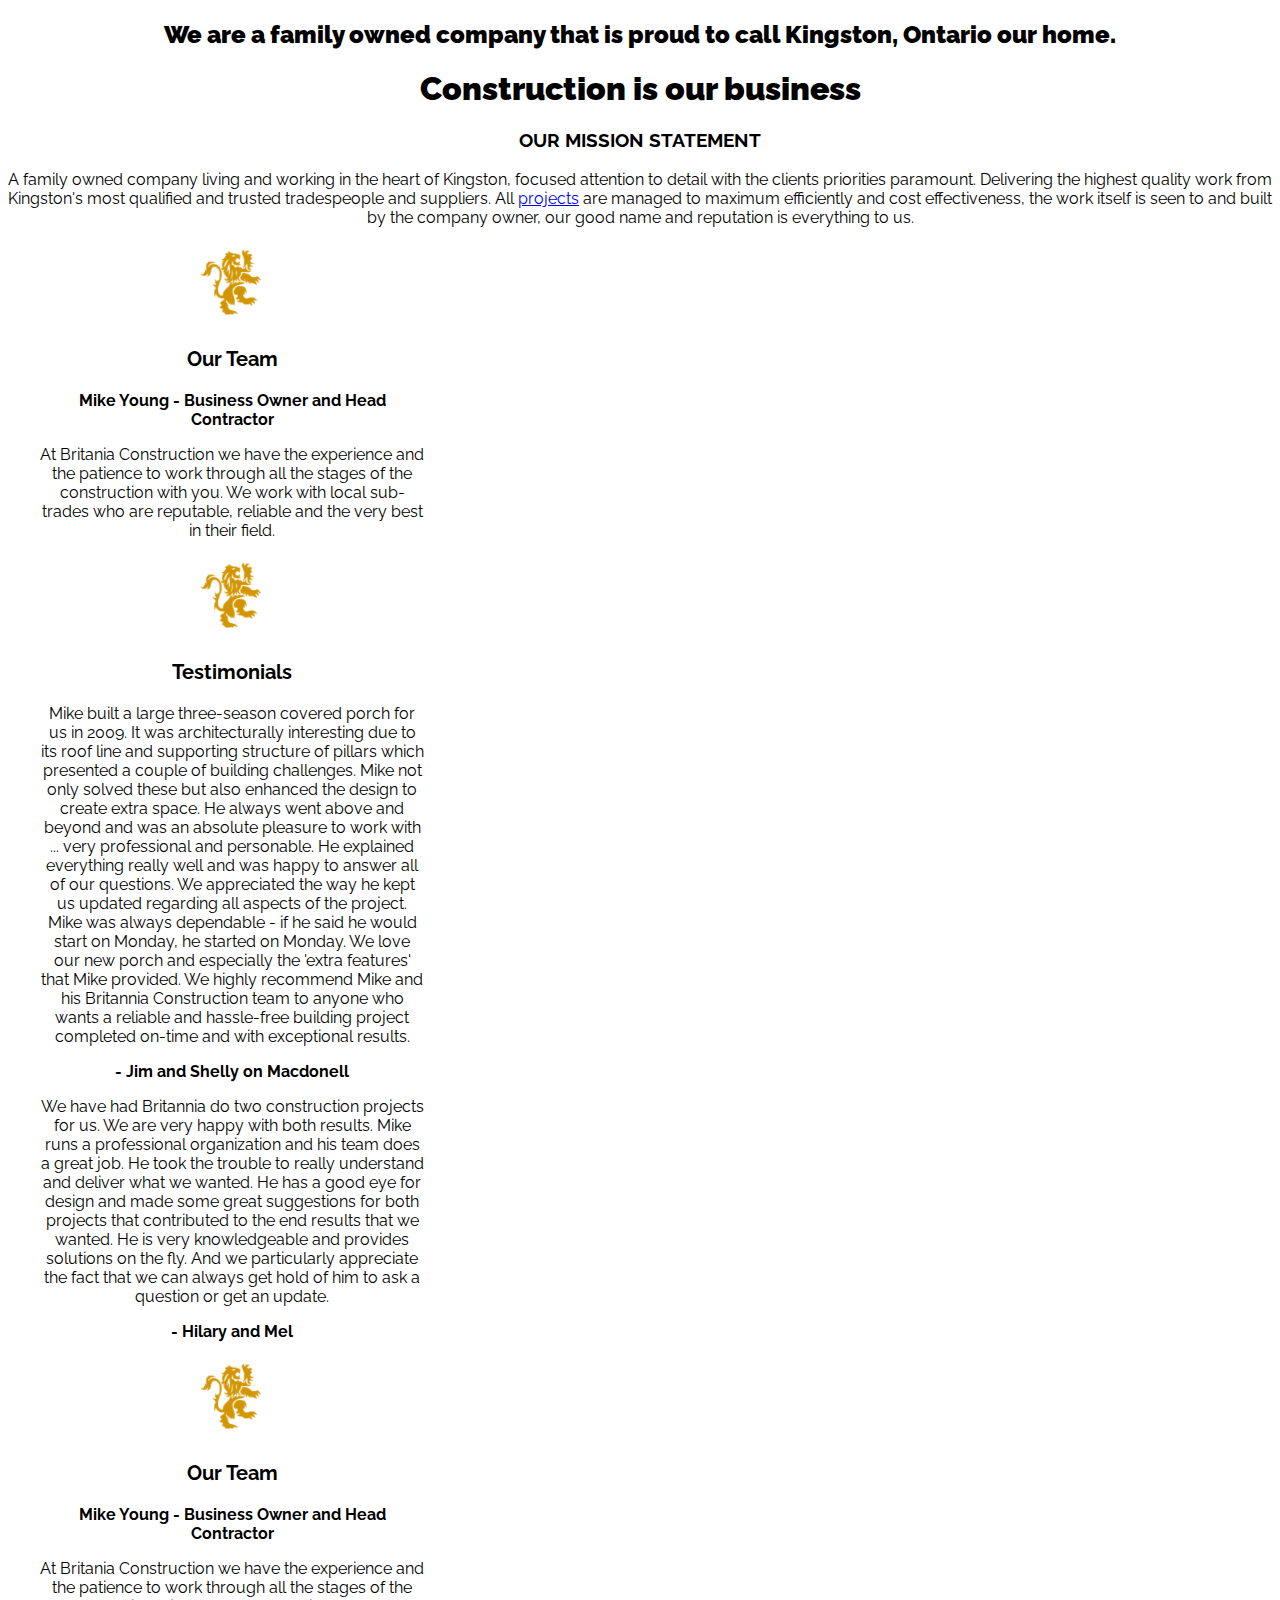
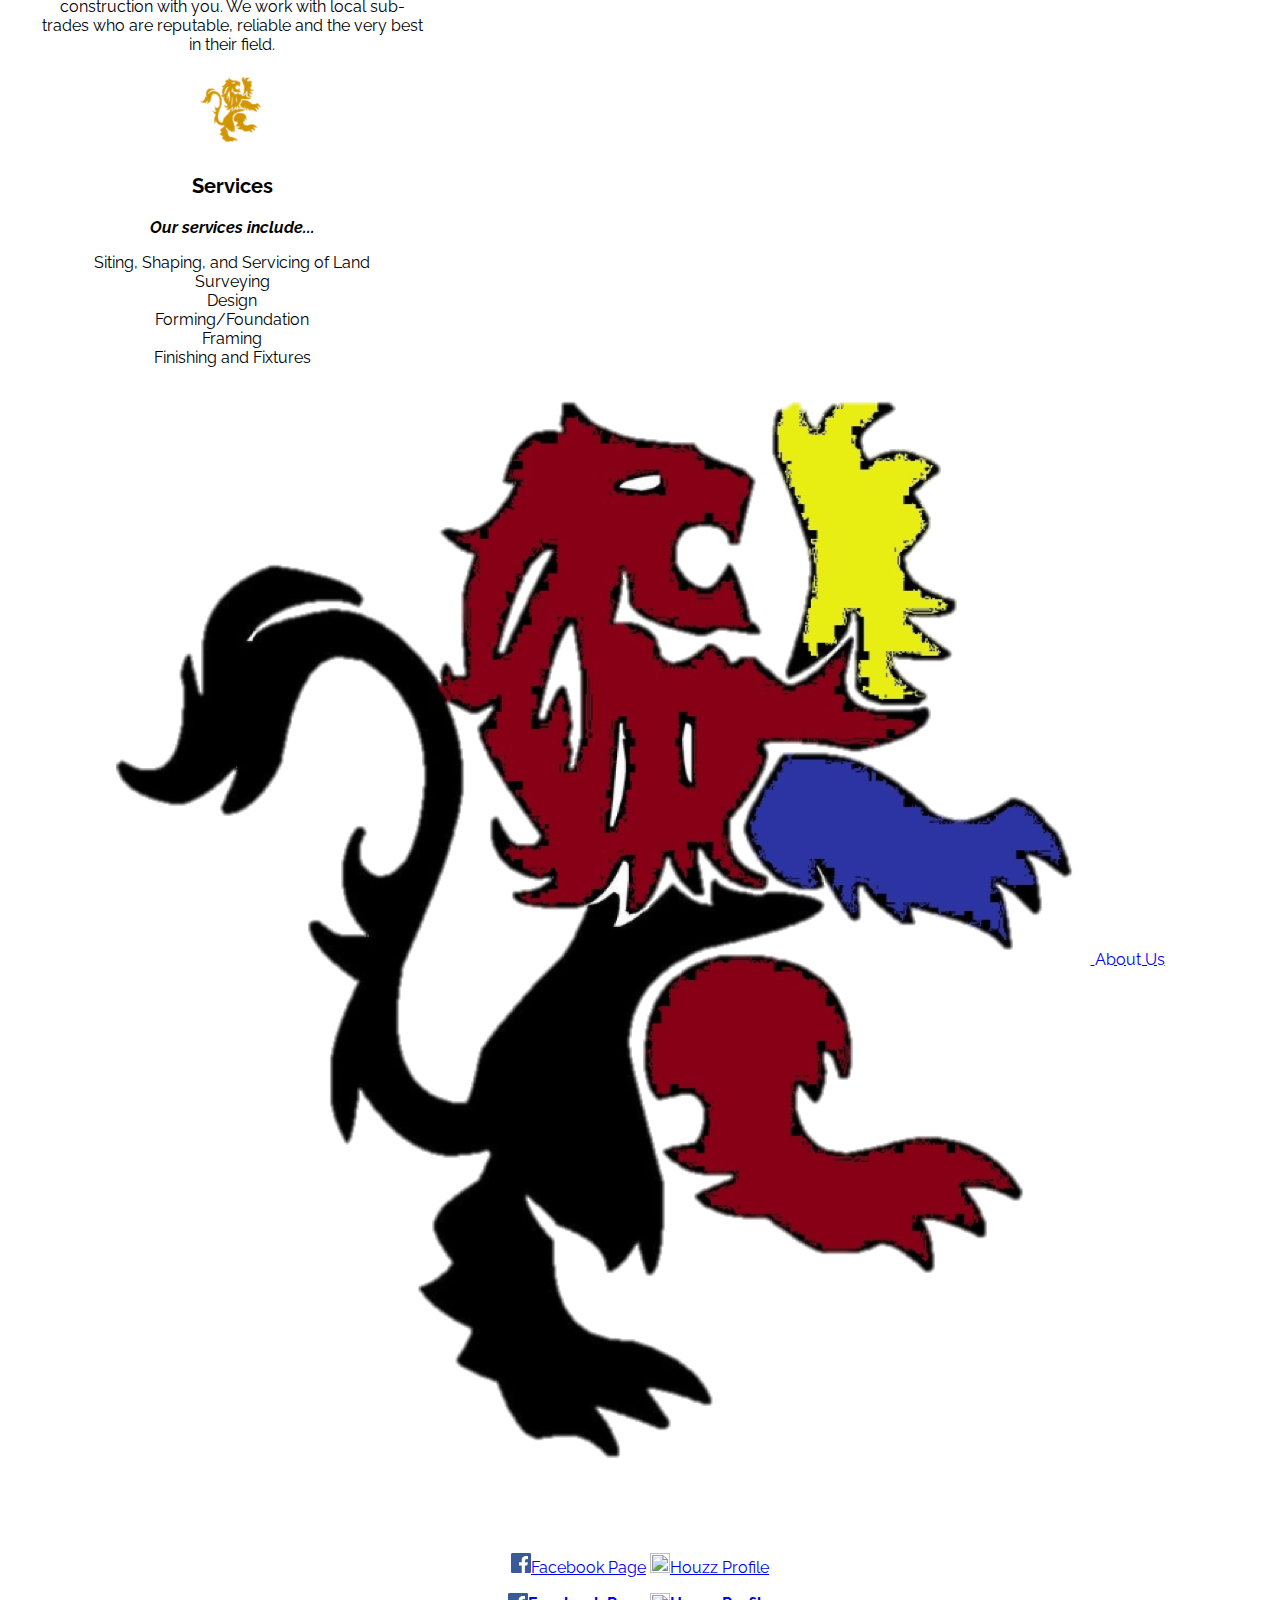
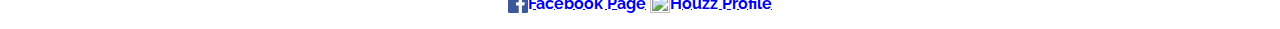
==== commit 4dc5f3a7: "Update about.html" ====
--- a/about.html
+++ b/about.html
@@ -1,15 +1,14 @@
 <!DOCTYPE html>
 <html>
 <head>
-<<<<<<< HEAD
     <link rel="stylesheet" type="text/css" href="main.css"/>
     <link rel="stylesheet" type="text/css"
       href="https://fonts.googleapis.com/css?family=Raleway" rel="stylesheet" type="text/css">
-=======
+
     <link rel="icon" href="./Images/lion colour - big2.png">
     <link rel="stylesheet" type="text/css" href="main.css"/>
     <link href="https://fonts.googleapis.com/css?family=Arvo|Audiowide|Changa|Cinzel|Cormorant+SC|David+Libre|Lato|Old+Standard+TT|Oswald|Quicksand|Raleway|Roboto+Condensed|Trirong|Vidaloka" rel="stylesheet">
->>>>>>> origin/master
+
 	<title>Britannia Construction</title>
     
 </head>
@@ -27,9 +26,7 @@
     
     
     <div class="gallery">
-<<<<<<< HEAD
-=======
-        
+
         <figure class="gallery-item" style="width: 30%;">
             <img class="thumbnail" src="./Images/gold lion.png" height=80px width=80px>
             <p style="font-size: 20px; color: black;"><b>Our Team</b></p>
@@ -39,7 +36,7 @@
     
         </figure>
         
->>>>>>> origin/master
+
         <figure class="gallery-item" style="width: 30%;">
             <img class="thumbnail" src="./Images/gold lion.png" height=80px width=80px>
             <p style="font-size: 20px; color: black;"><b>Testimonials</b></p>
@@ -53,7 +50,6 @@
         
         <figure class="gallery-item" style="width: 30%;">
             <img class="thumbnail" src="./Images/gold lion.png" height=80px width=80px>
-<<<<<<< HEAD
             <p style="font-size: 20px; color: black;"><b>Our Team</b></p>
             <p><b>Mike Young - Business Owner and Head Contractor</b></p>
             <p>At Britania Construction we have the experience and the patience to work through all the stages of the construction with you. We work with local sub-trades who are reputable, reliable and the very best in their field.</p>
@@ -63,8 +59,6 @@
         
         <figure class="gallery-item" style="width: 30%;">
             <img class="thumbnail" src="./Images/gold lion.png" height=80px width=80px>
-=======
->>>>>>> origin/master
             <p style="font-size: 20px; color: black;"><b>Services</b></p>
             <p><i><b>Our services include...</b></i></p>
             <ul>
@@ -76,10 +70,7 @@
                 <li>Finishing and Fixtures</li>
             </ul>
         </figure>
-<<<<<<< HEAD
-=======
-        
->>>>>>> origin/master
+
     </div>
     
     
@@ -94,16 +85,16 @@
     </div>
     
     <div class="footer2">
-<<<<<<< HEAD
+
         <p><a href="https://www.facebook.com/britanniaconstruction.ca/?fref=ts" target="_blank"><img src="./Images/facebookicon.png" width="20px" height="20px">Facebook Page</a>   
         <a href="http://www.houzz.com/pro/britanniaconstruction/britannia-construction" target="_blank"><img src="./Images/houzzicon.jpg" width="20px" height="20px">Houzz Profile</a></p>
-=======
+
         <p><b><a href="https://www.facebook.com/britanniaconstruction.ca/?fref=ts" target="_blank"><img src="./Images/facebookicon.png" width="20px" height="20px" style="vertical-align: middle;"><span style="vertical-align: middle;">Facebook Page</span></a>  
         <a href="http://www.houzz.com/pro/britanniaconstruction/britannia-construction" target="_blank"><img src="./Images/houzzicon.jpg" width="20px" height="20px" style="vertical-align: middle;"><span style="vertical-align: middle;">Houzz Profile</span></a></b></p>
->>>>>>> origin/master
+
     
     </div>
     
 
 </body>
-</html>+</html>
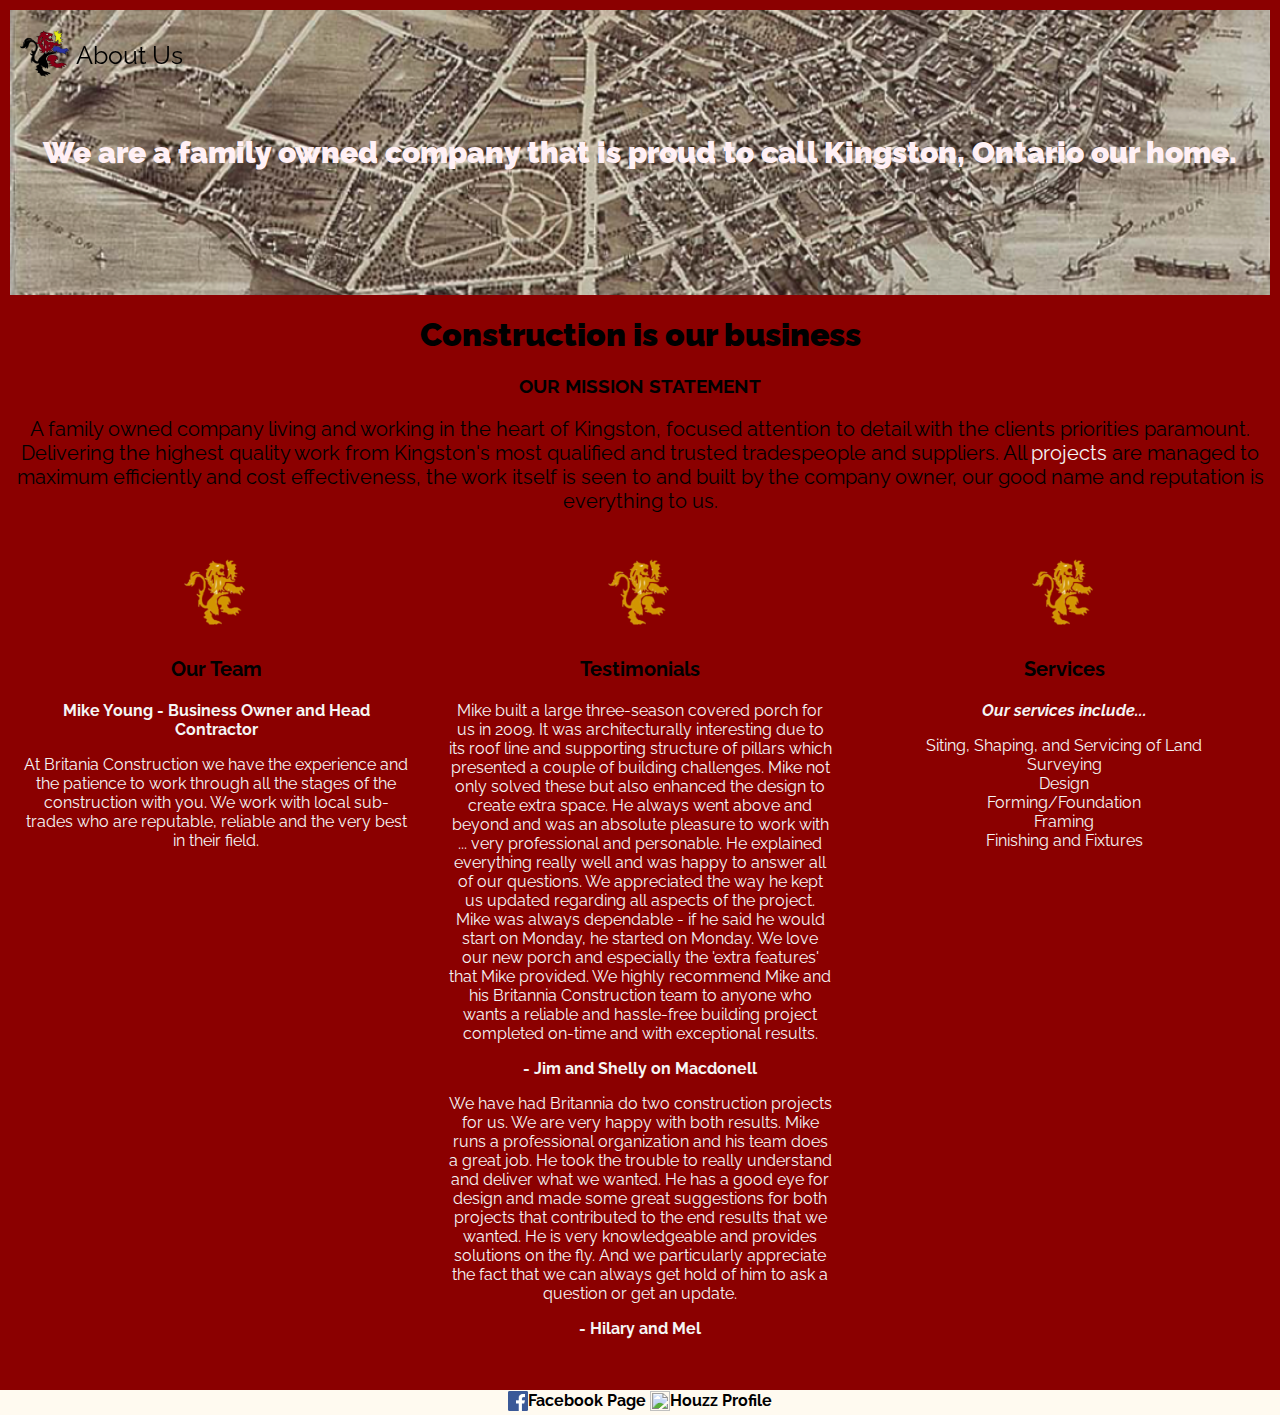
==== commit 8edcb614: "Add files via upload" ====
--- a/about.html
+++ b/about.html
@@ -1,14 +1,9 @@
 <!DOCTYPE html>
 <html>
 <head>
-    <link rel="stylesheet" type="text/css" href="main.css"/>
-    <link rel="stylesheet" type="text/css"
-      href="https://fonts.googleapis.com/css?family=Raleway" rel="stylesheet" type="text/css">
-
     <link rel="icon" href="./Images/lion colour - big2.png">
     <link rel="stylesheet" type="text/css" href="main.css"/>
     <link href="https://fonts.googleapis.com/css?family=Arvo|Audiowide|Changa|Cinzel|Cormorant+SC|David+Libre|Lato|Old+Standard+TT|Oswald|Quicksand|Raleway|Roboto+Condensed|Trirong|Vidaloka" rel="stylesheet">
-
 	<title>Britannia Construction</title>
     
 </head>
@@ -26,7 +21,7 @@
     
     
     <div class="gallery">
-
+        
         <figure class="gallery-item" style="width: 30%;">
             <img class="thumbnail" src="./Images/gold lion.png" height=80px width=80px>
             <p style="font-size: 20px; color: black;"><b>Our Team</b></p>
@@ -36,7 +31,6 @@
     
         </figure>
         
-
         <figure class="gallery-item" style="width: 30%;">
             <img class="thumbnail" src="./Images/gold lion.png" height=80px width=80px>
             <p style="font-size: 20px; color: black;"><b>Testimonials</b></p>
@@ -46,15 +40,6 @@
             <p>We have had Britannia do two construction projects for us.  We are very happy with both results.  Mike runs a professional organization and his team does a great job.  He took the trouble to really understand and deliver what we wanted.  He has a good eye for design and made some great suggestions for both projects that contributed to the end results that we wanted.  He is very knowledgeable and provides solutions on the fly.   And we particularly appreciate the fact that we can always get hold of him to ask a question or get an update.  </p>
             <p><b> - Hilary and Mel</b></p>
             
-        </figure>
-        
-        <figure class="gallery-item" style="width: 30%;">
-            <img class="thumbnail" src="./Images/gold lion.png" height=80px width=80px>
-            <p style="font-size: 20px; color: black;"><b>Our Team</b></p>
-            <p><b>Mike Young - Business Owner and Head Contractor</b></p>
-            <p>At Britania Construction we have the experience and the patience to work through all the stages of the construction with you. We work with local sub-trades who are reputable, reliable and the very best in their field.</p>
-
-    
         </figure>
         
         <figure class="gallery-item" style="width: 30%;">
@@ -70,7 +55,7 @@
                 <li>Finishing and Fixtures</li>
             </ul>
         </figure>
-
+        
     </div>
     
     
@@ -85,16 +70,11 @@
     </div>
     
     <div class="footer2">
-
-        <p><a href="https://www.facebook.com/britanniaconstruction.ca/?fref=ts" target="_blank"><img src="./Images/facebookicon.png" width="20px" height="20px">Facebook Page</a>   
-        <a href="http://www.houzz.com/pro/britanniaconstruction/britannia-construction" target="_blank"><img src="./Images/houzzicon.jpg" width="20px" height="20px">Houzz Profile</a></p>
-
         <p><b><a href="https://www.facebook.com/britanniaconstruction.ca/?fref=ts" target="_blank"><img src="./Images/facebookicon.png" width="20px" height="20px" style="vertical-align: middle;"><span style="vertical-align: middle;">Facebook Page</span></a>  
         <a href="http://www.houzz.com/pro/britanniaconstruction/britannia-construction" target="_blank"><img src="./Images/houzzicon.jpg" width="20px" height="20px" style="vertical-align: middle;"><span style="vertical-align: middle;">Houzz Profile</span></a></b></p>
-
     
     </div>
     
 
 </body>
-</html>
+</html>--- a/main.css
+++ b/main.css
@@ -24,11 +24,7 @@
     margin: 0;
 	text-align: center;
     vertical-align: middle;
-<<<<<<< HEAD
-    background-color: indianred;
-=======
     background-color: darkred;
->>>>>>> origin/master
     
 }
 
@@ -37,11 +33,7 @@
 	margin: 0;
 	text-align: center;
     vertical-align: middle;
-<<<<<<< HEAD
-    background-color: indianred;
-=======
     background-color: darkred;
->>>>>>> origin/master
     
 }
 
@@ -50,27 +42,20 @@
 	margin: 0;
 	text-align: center;
     vertical-align: middle;
-<<<<<<< HEAD
-    background-color: indianred;
-=======
     background-color: darkred;
->>>>>>> origin/master
     
 }
 
 #reach {
 	font-family: 'Raleway', serif;
-<<<<<<< HEAD
-	margin: 0;
-    height: 100vh;
-    background-color: indianred;
-=======
 	margin-top: 0;
     height: 30vh;
     background-color: darkred;
->>>>>>> origin/master
-    
-}
+    
+}
+
+
+
 
 
 
@@ -226,15 +211,12 @@
 
 
 
-<<<<<<< HEAD
-.top {
-    color: floralwhite;
-=======
+
+
 
 
 .top {
     color: lavenderblush;
->>>>>>> origin/master
     font-size: 20px;
 	font-family: 'Raleway', 'Helvetica';
     text-align: center;
@@ -264,12 +246,8 @@
 }
 
 .gallery {
-<<<<<<< HEAD
-    margin-top: 20px;
-=======
-    text-align: center;
-    vertical-align: middle;
->>>>>>> origin/master
+    text-align: center;
+    vertical-align: middle;
     display: flex;
     flex-wrap: wrap;
     justify-content: center;
@@ -285,44 +263,6 @@
 
 
 
-<<<<<<< HEAD
-.project {
-    font-family: 'Raleway', 'Georgia';
-    display: flex;
-    flex-wrap: wrap;
-    justify-content: center;
-    background-image: url("");
-
-}
-
-.project-item {
-    font-family: 'Raleway', 'Georgia';
-    margin: 20px;
-    background-image: url("");
-}
-
-.project-item1:hover {
-    background-image: url("");
-    height: 50px;
-    width: 50px;
-    
-}
-
-.project-item2:hover {
-    background-image: url("");
-    height: 50px;
-    width: 50px;
-    
-}
-
-.project-item3:hover {
-    background-image: url("");
-    height: 50px;
-    width: 50px;
-    
-}
-
-=======
 
 
 .projects {
@@ -435,20 +375,15 @@
 
 
 
->>>>>>> origin/master
 
 
 
 
 .collections {
-<<<<<<< HEAD
-    margin-top: 20px;
-=======
     text-align: center;
     vertical-align: middle;
     margin-top: 5%;
     height: 300vh;
->>>>>>> origin/master
     display: flex;
     flex-wrap: wrap;
     justify-content: center;
@@ -463,14 +398,12 @@
 
 
 
+
+
 .headings {
     text-align: center;
     vertical-align: middle;
-<<<<<<< HEAD
-    margin-top: 20%;
-=======
     margin-top: 15%;
->>>>>>> origin/master
 }
 
 .headings h1 a {
@@ -482,8 +415,6 @@
     color: black;
 }
 
-<<<<<<< HEAD
-=======
 .headings p {
     font-size: 50px;
     
@@ -492,7 +423,6 @@
 
 
 
->>>>>>> origin/master
 
 
 
@@ -501,15 +431,9 @@
     background-color: floralwhite;
     font-family: 'Raleway', sans-serif;
     position:relative;
-<<<<<<< HEAD
-    bottom:0;
-    width:100%;
-    height:30px;
-=======
     margin-bottom: 0;
     width: 100%;
     height: 25px;
->>>>>>> origin/master
     text-align: center;
     vertical-align: middle;
 }
@@ -533,24 +457,17 @@
 }
 
 .footer2 a:hover{
-<<<<<<< HEAD
-    color: indianred;
-=======
     color: darkred;
->>>>>>> origin/master
-}
-
-
-
-<<<<<<< HEAD
-=======
-
-
-
-
-
-
->>>>>>> origin/master
+}
+
+
+
+
+
+
+
+
+
 .home {
     position: fixed;
     top: 5px;
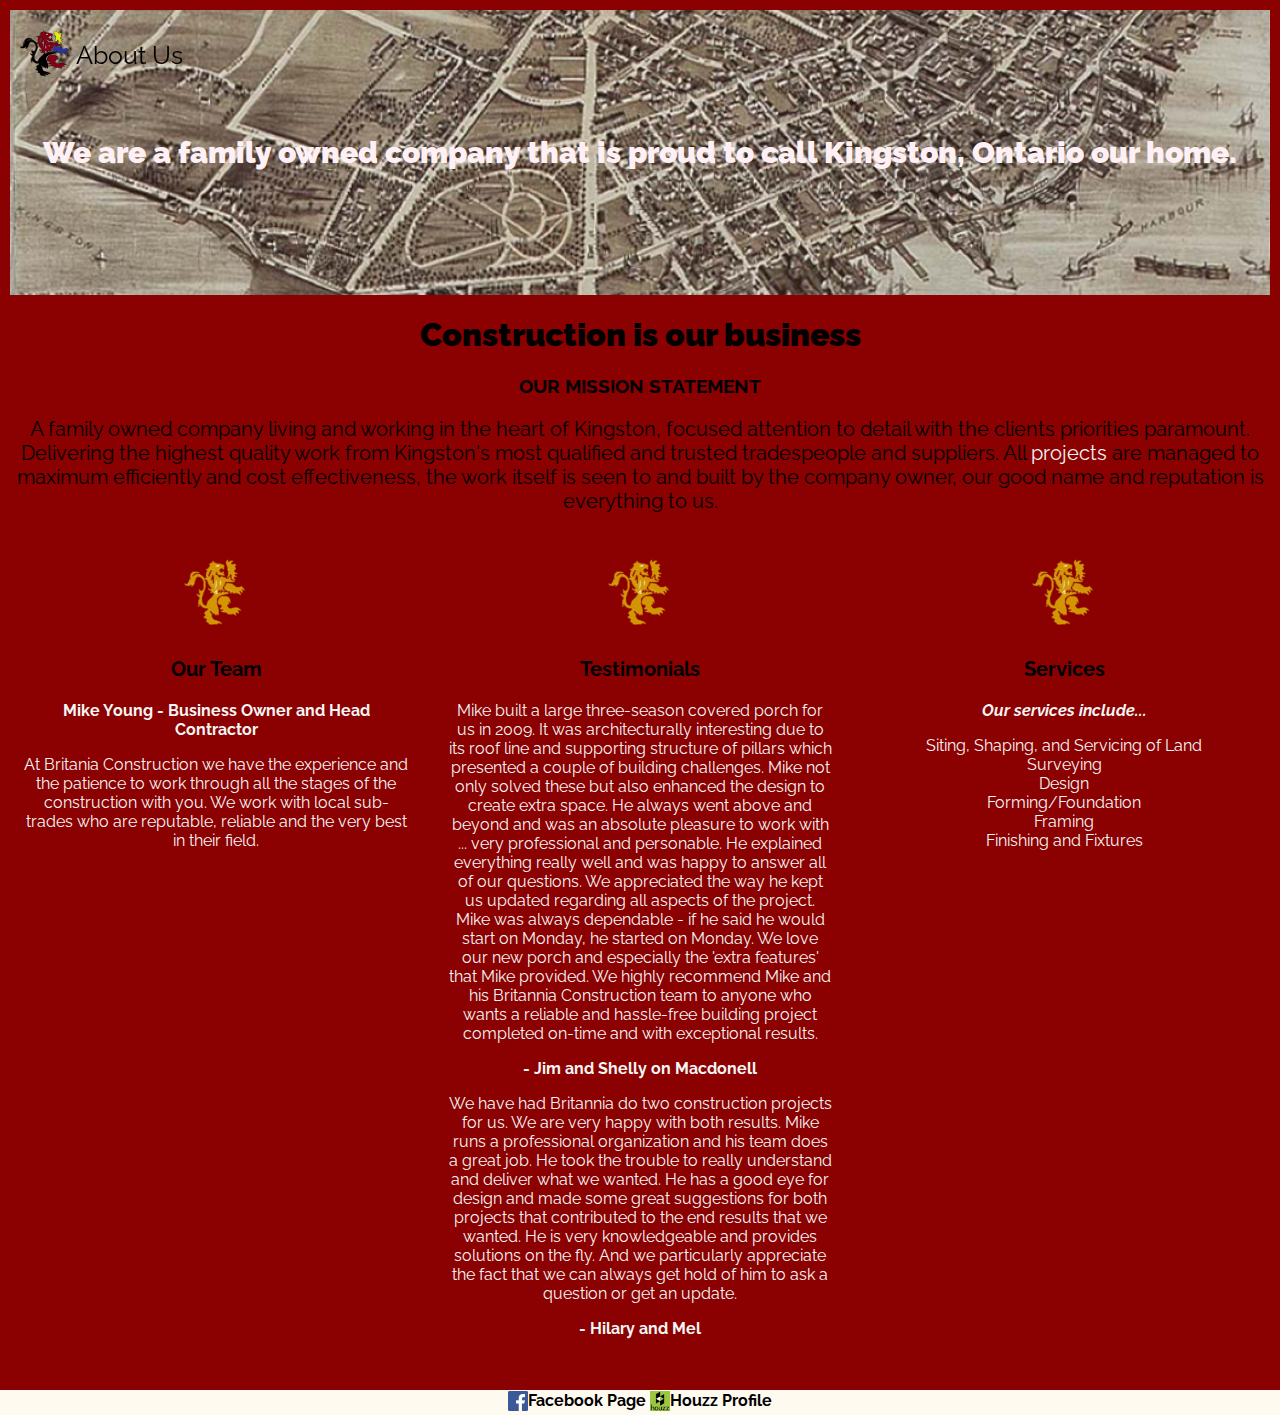
==== commit 6ac7c824: "Add files via upload" ====
--- a/about.html
+++ b/about.html
@@ -2,6 +2,8 @@
 <html>
 <head>
     <link rel="icon" href="./Images/lion colour - big2.png">
+    <meta name="description" content="We are a family owned construction company living and working in the heart of Kingston, focused attention to detail with the clients priorities paramount. Delivering the highest quality work from Kingston's most qualified and trusted tradespeople and suppliers. All projects are managed to maximum efficiently and cost effectiveness, the work itself is seen to and built by the company owner, our good name and reputation is everything to us.">
+    <meta name="keywords" content="construction, timberframe, general contractor, kingston, ontario, family, renovations, kitchens, homes, design">
     <link rel="stylesheet" type="text/css" href="main.css"/>
     <link href="https://fonts.googleapis.com/css?family=Arvo|Audiowide|Changa|Cinzel|Cormorant+SC|David+Libre|Lato|Old+Standard+TT|Oswald|Quicksand|Raleway|Roboto+Condensed|Trirong|Vidaloka" rel="stylesheet">
 	<title>Britannia Construction</title>
--- a/main.css
+++ b/main.css
@@ -202,10 +202,21 @@
 .footer {
     color: black;
     font-size: 10px;
-	font-family: 'Raleway', 'Georgia';
-    text-align: center;
-    vertical-align: middle;
-    
+    font-family: 'Raleway', 'Georgia';
+    text-align: center;
+    vertical-align: middle;
+    
+}
+
+.footer a {
+	color: white;
+	text-decoration: none;
+}
+
+.footer a:hover {
+	color: black;
+	text-decoration: none;
+	
 }
 
 
